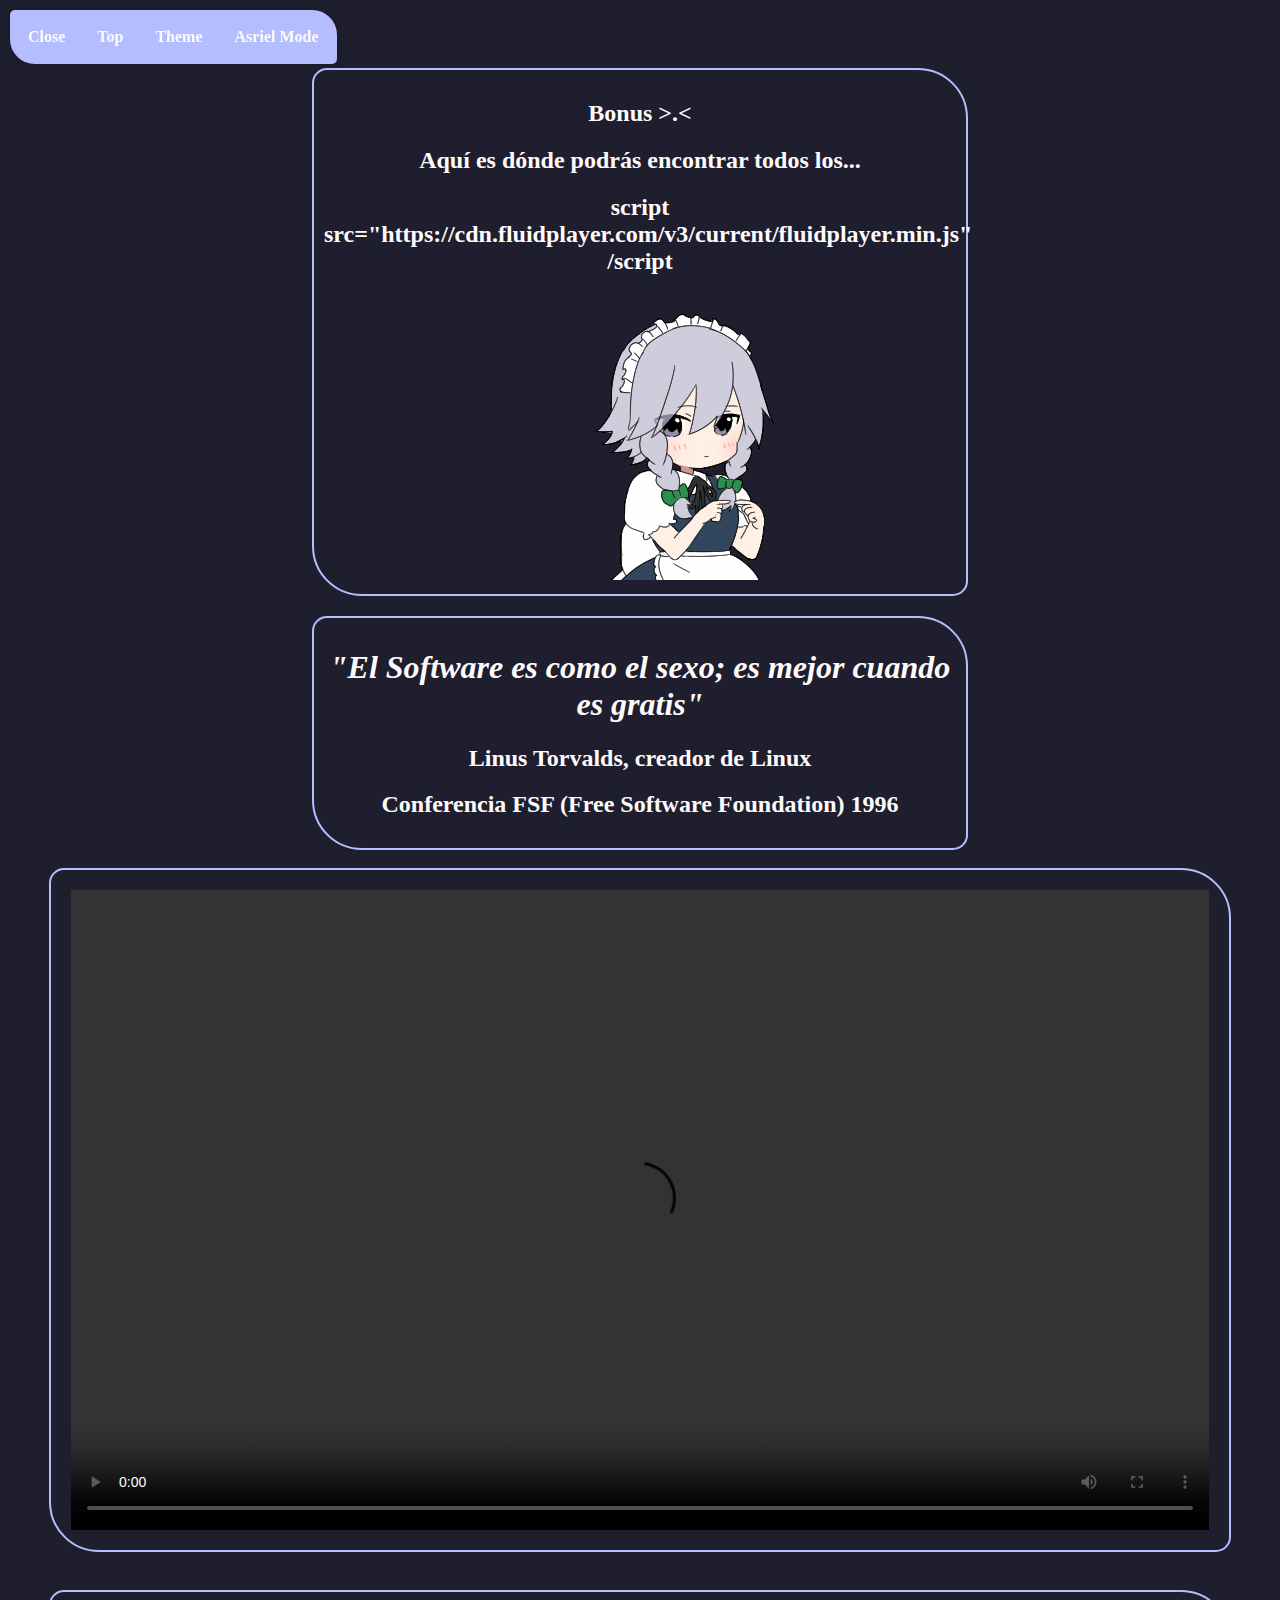
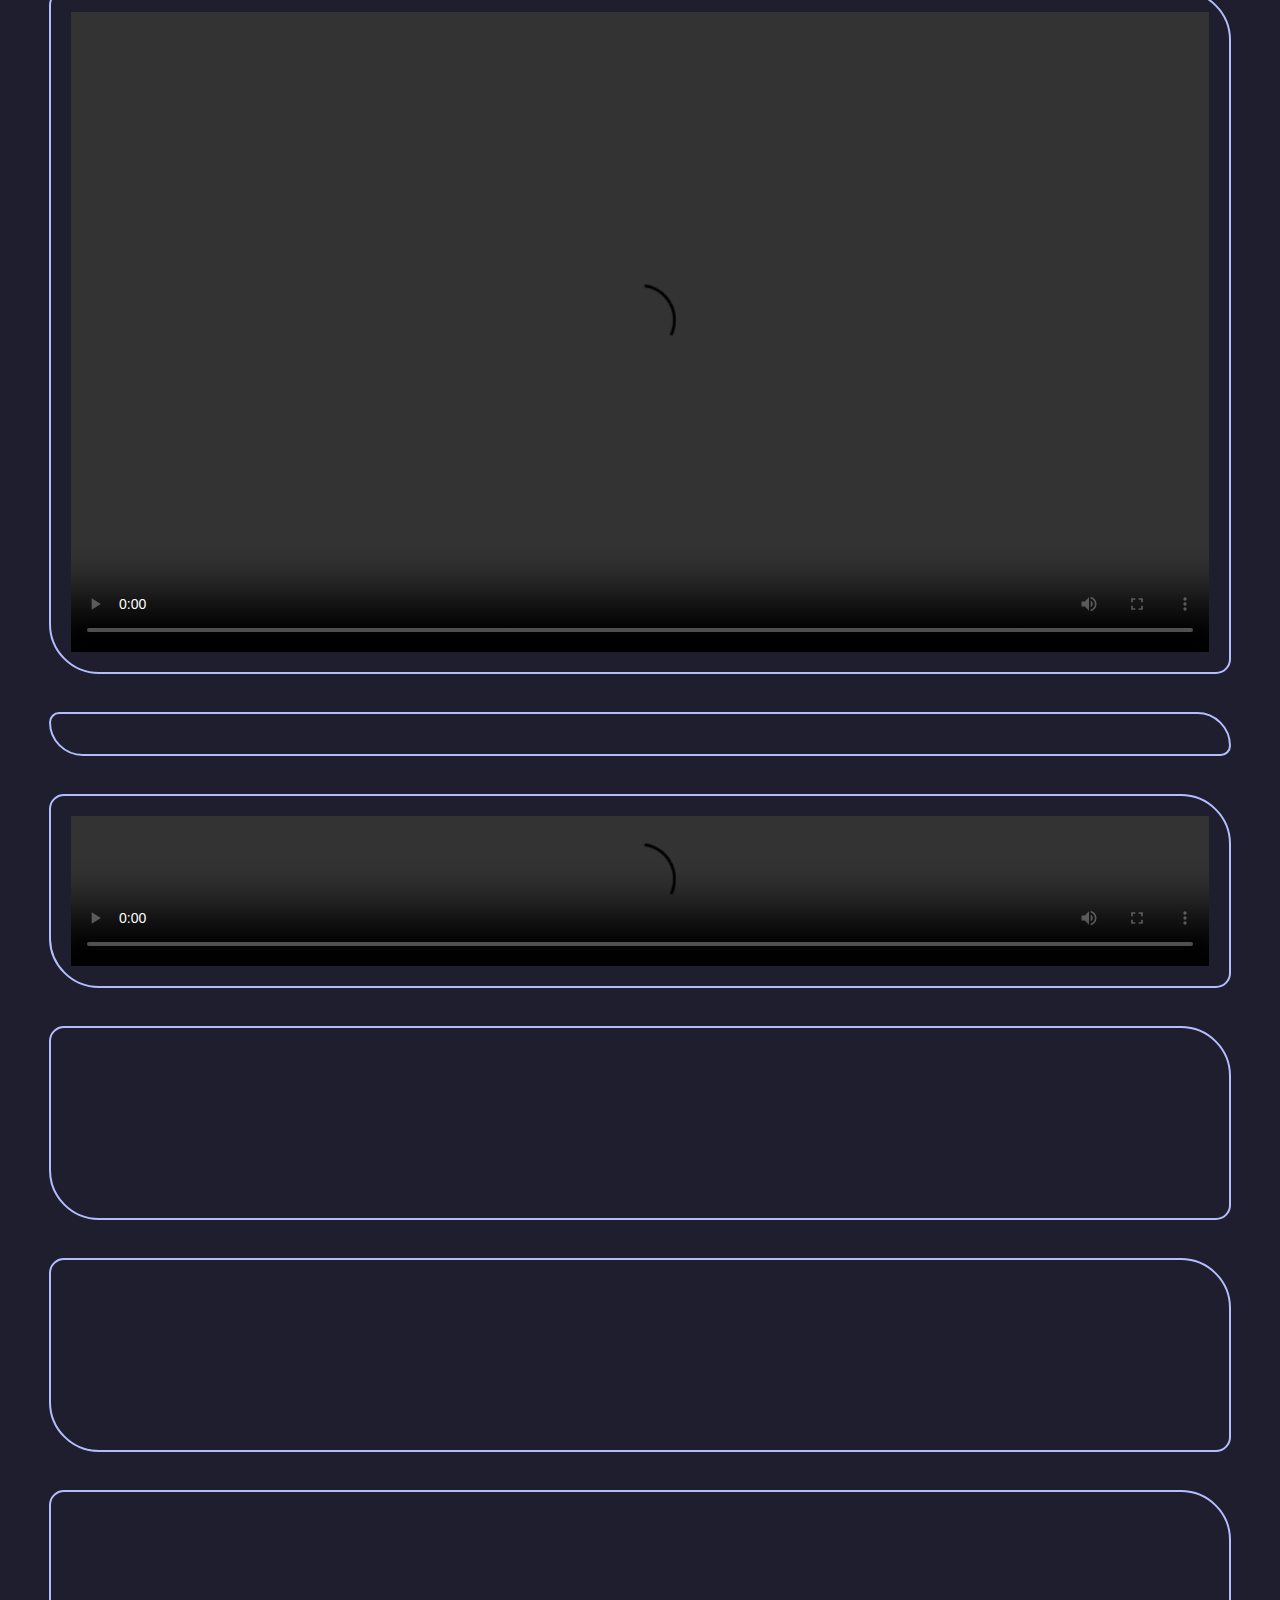
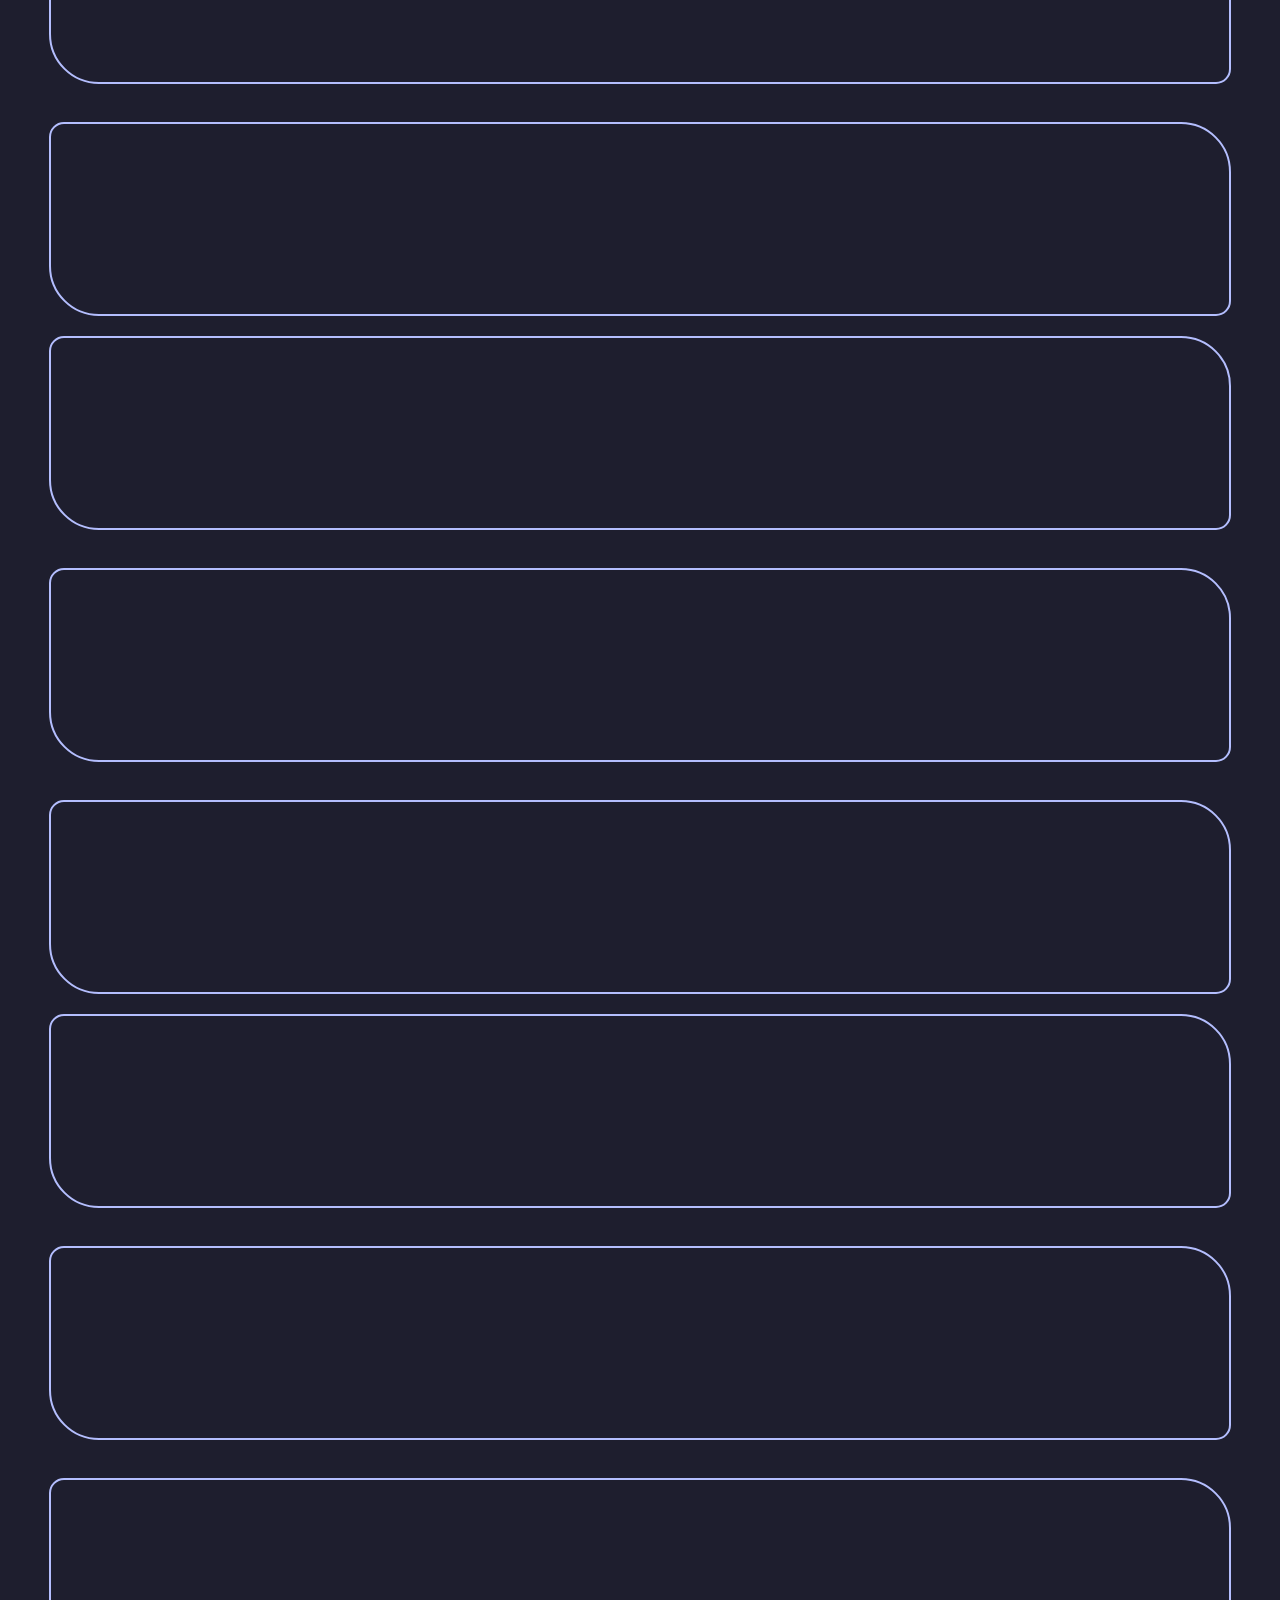
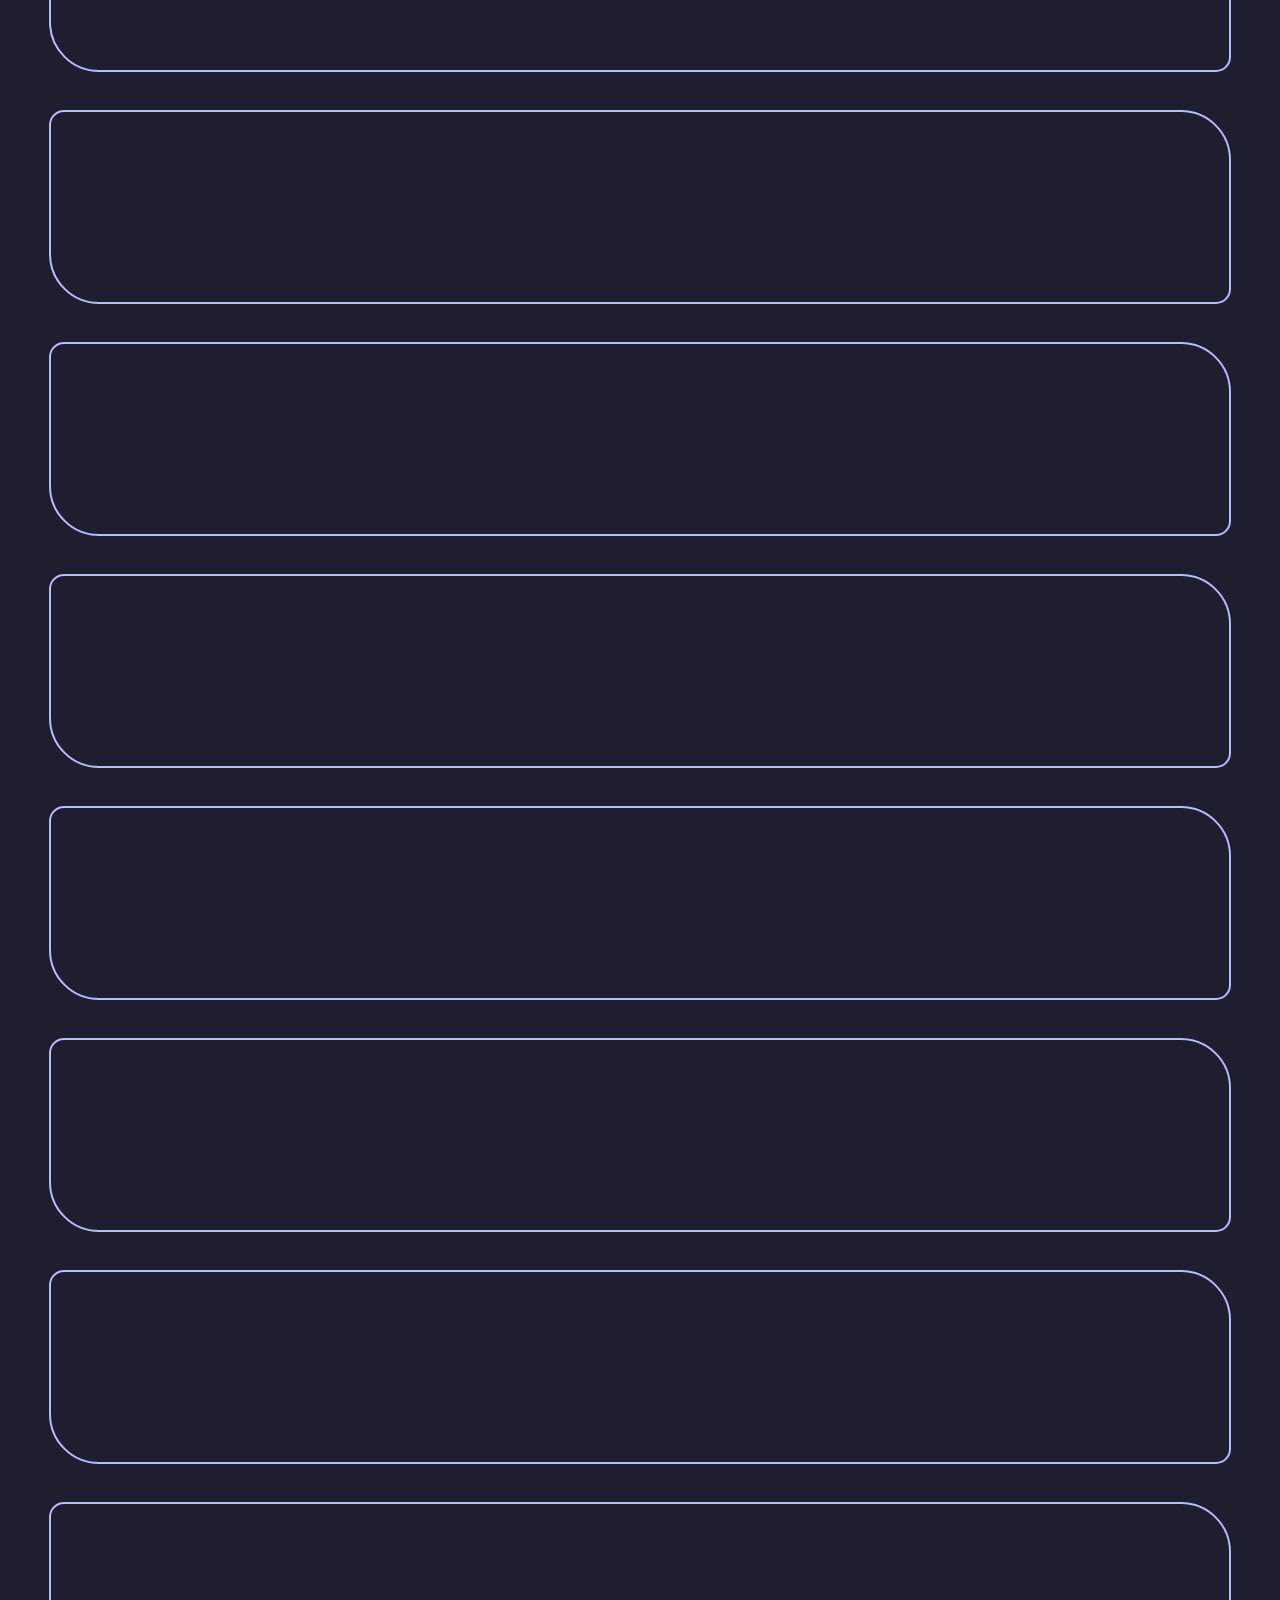
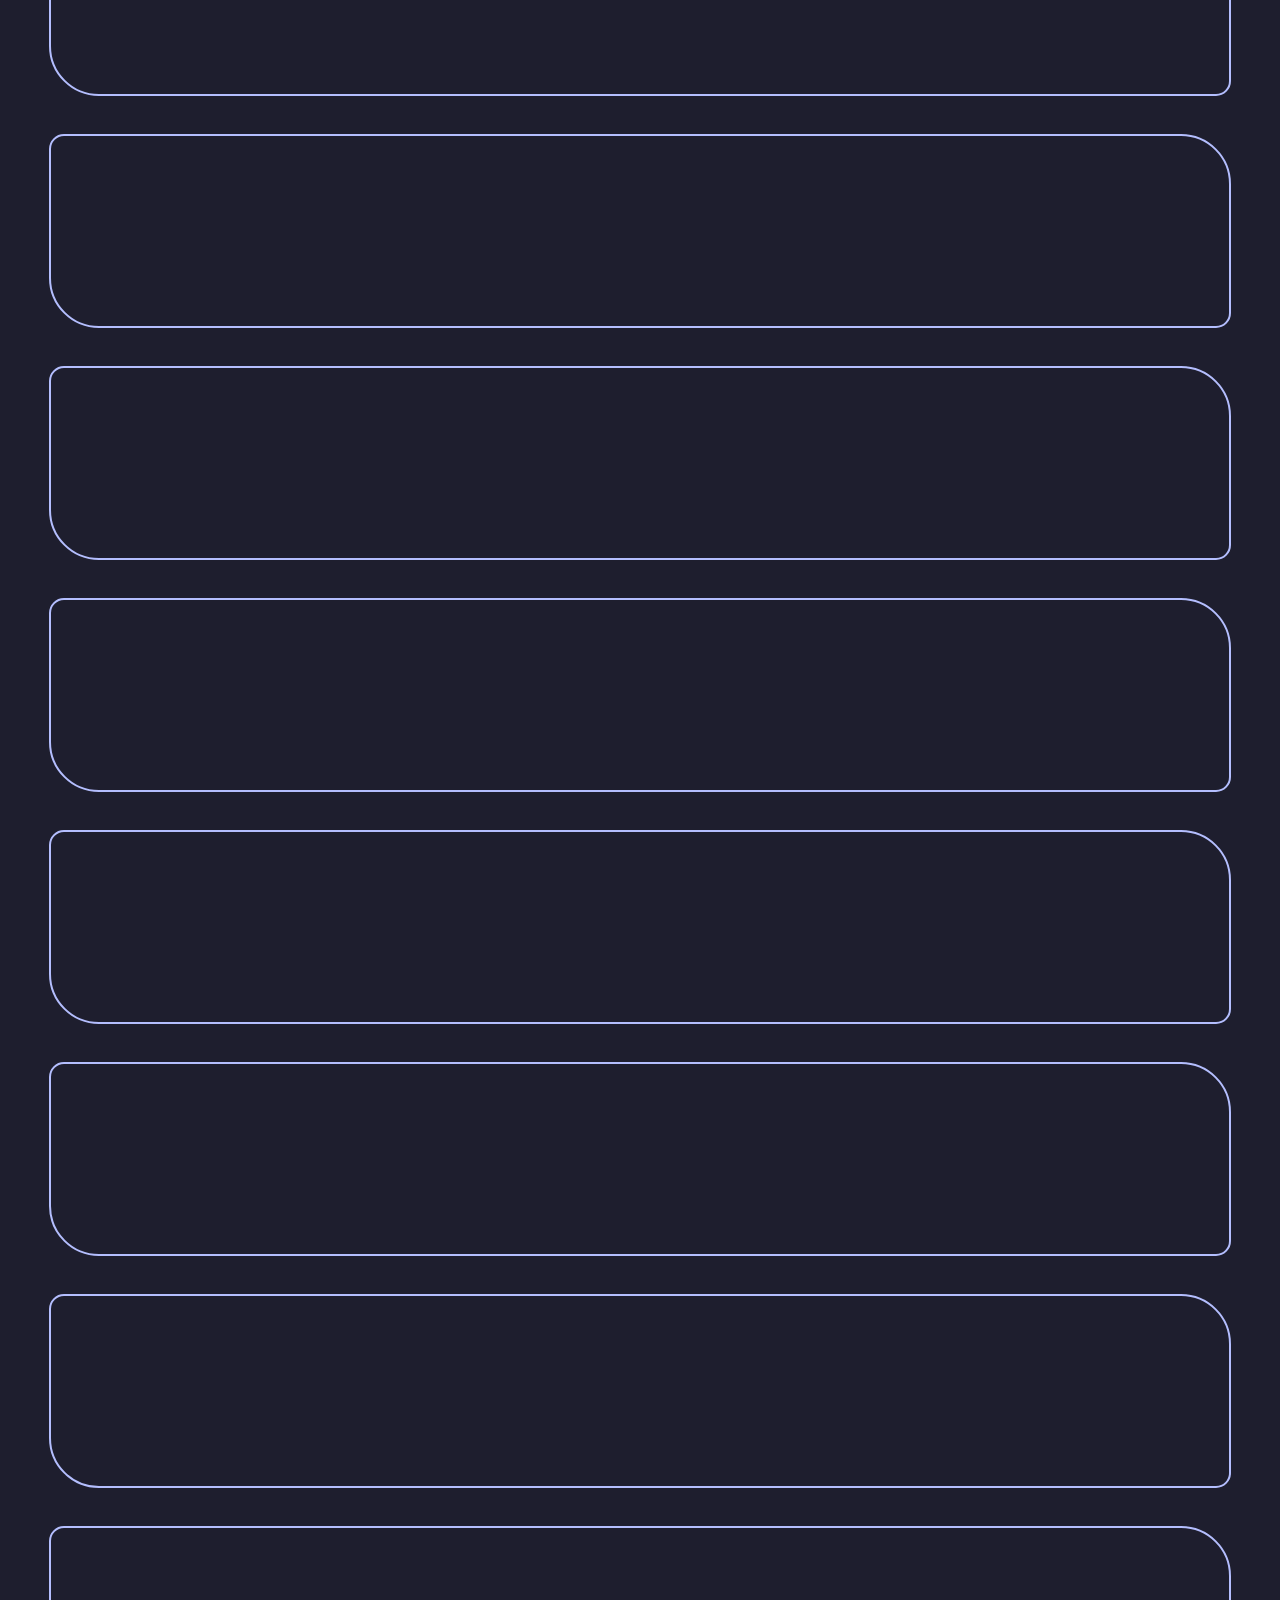
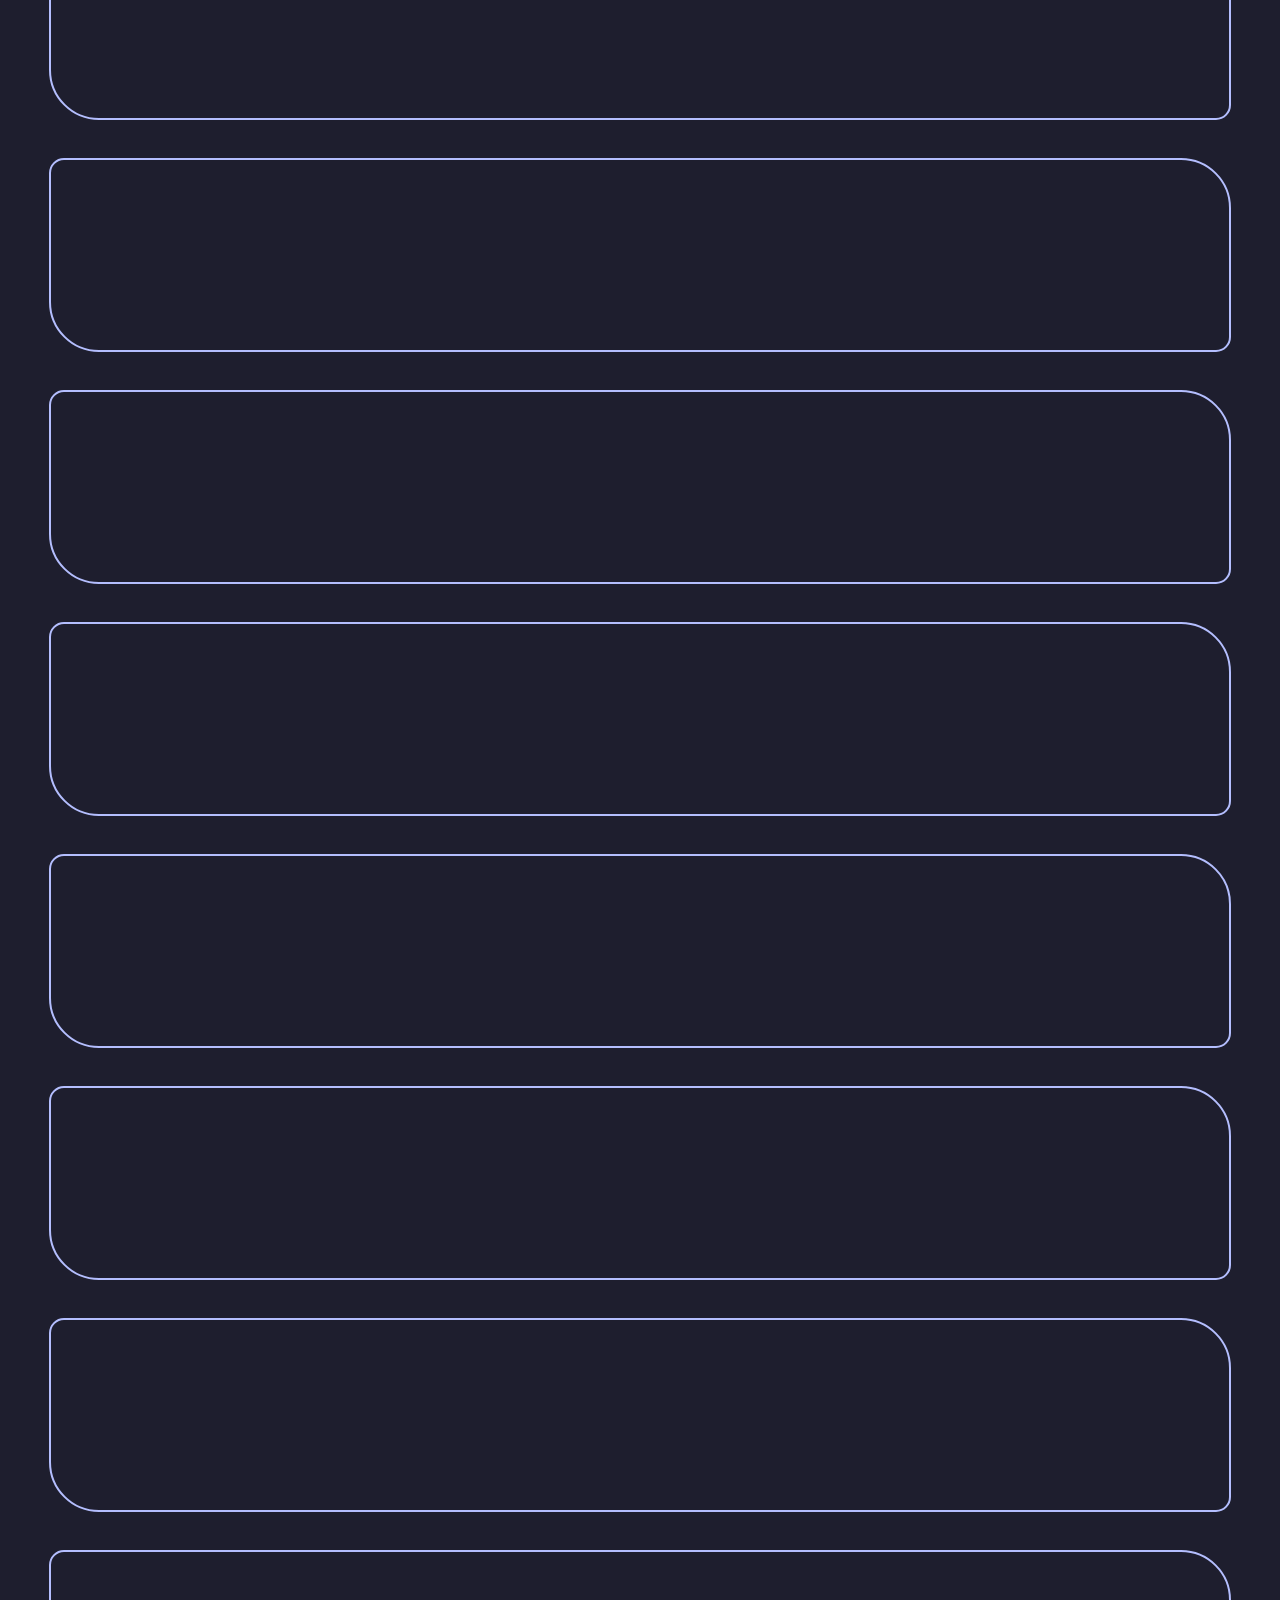
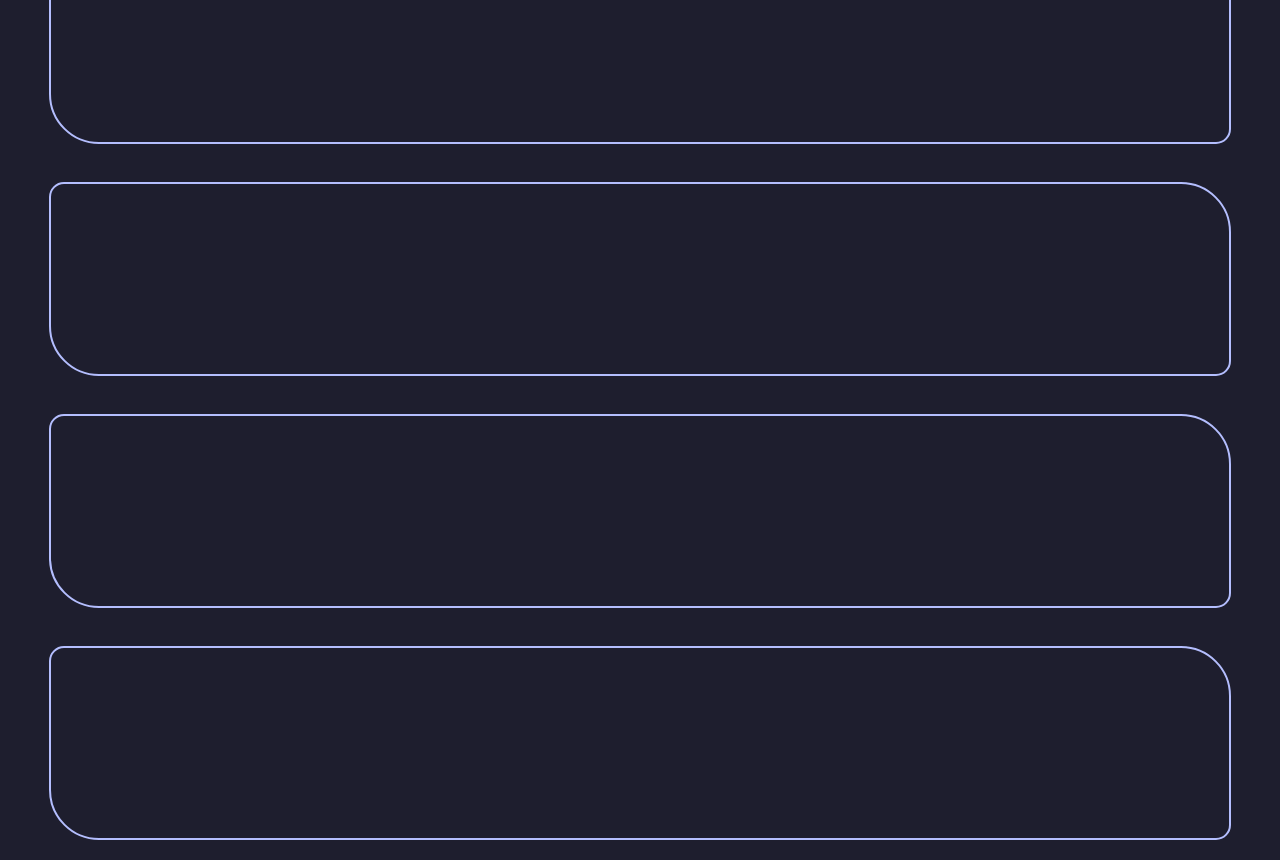
==== video.html @ 6e8ee3c4 "organized some things" ====
<!DOCTYPE html>
<html>
    <head>
        <meta charset="UTF-8">
        <meta name="description" content="Doujinshi collection">
        <meta name="keywords" content="HTML, CSS">
        <meta name="author" content="Shinbisuki (David Schimbischi)">
        <meta name="viewport" content="width=device-width, initial-scale=1.0">

        <base target="_blank" rel="noopener noreferrer">

        <title>Bonus</title>
        <link rel="icon" type="image/x-icon" href="assets/icons/ico_2.png">

        <link href="https://ntk148v.github.io/iosevkawebfont/latest/iosevka.css" rel="stylesheet" />
        <link rel="stylesheet" href="../scripts/style/style.css">
    </head>
    <body>
        <nav class="nav">
            <a href="javascript:void(0);" onclick="javascript:window.close()" class="nav__link" target="_self">Close</a>
            <a href="#top" class="nav__link" target="_self">Top</a>
            <a href="javascript:void(0);" onclick="myFunction()" class="nav__link" target="_self">Theme</a>
            <a href="javascript:void(0);" onclick="asriel()" class="nav__link" target="_self">Asriel Mode</a>
        </nav>

        <script src="scripts/hide_unhide_bar.js"></script>
        <script>
            function myFunction() {
            var element = document.body;
            element.classList.toggle("dark-mode");
            }
        </script>
        <script>
            function asriel() {
            var element = document.body;
            element.classList.toggle("asriel-mode");
            }
        </script>
        <section id="top"></section>
        <div class="my_other_div">
            <h2>Bonus >.<</h2>
            <h2>Aquí es dónde podrás encontrar todos los...</h2>
            <h2>script src="https://cdn.fluidplayer.com/v3/current/fluidplayer.min.js" /script</h2>
            <img src="assets/gifs/yakusa_peropero.gif">
        </div>
        <div class="my_other_div" style="margin-top: 20px;">
            <h1 style="font-style: italic;">"El Software es como el sexo; es mejor cuando es gratis"</h1>
            <h2>Linus Torvalds, creador de Linux</h2>
            <h2>Conferencia FSF (Free Software Foundation) 1996</h2>
        </div>
        <br>
        <div class="my_div">
            <video id="image" class="fit-width" loop="loop" controls="controls" src="https://cdn.donmai.us/original/28/0f/__elysia_and_elysia_honkai_and_1_more_drawn_by_lerico213_shirakamii_and_tomato_manme_voice_actor__280fe2bcf5ad525856b99296afd5edd9.mp4" __idm_id__="2940929" width="1920" height="1080"></video>
        </div>
        <br>
        <div class="my_div">
            <video id="image" class="fit-width" loop="loop" controls="controls" src="https://cdn.donmai.us/original/d2/c3/__aether_and_shenhe_genshin_impact_drawn_by_shirakamii_tomato_manme_voice_actor_and_volkor__d2c3c221ffcb75d77372f3860f01213f.mp4" __idm_id__="2891777" width="1920" height="1080"></video>
        </div>
        <br>
        <div class="my_div">
            
        </div>
        <br>
        <div class="my_div">
            <video loop="loop" controls="controls" src="https://nymp4.rule34.xxx//images/5910/ff2c1da621d6c33e84e89fb8f4a30589.mp4?6715909"></video>
        </div>
        <br>
        <div class="my_div">
            <video id="video-5"><source src="https://nymp4.rule34.xxx//images/6556/316c1372195edde9d45c202aacd1a18c.mp4?7481770" type="video/mp4" />
        </div>
        <br>
        <div class="my_div">
            <video id="video-6"><source src="https://nymp4.rule34.xxx//images/5748/49910acb0cc53d582aa5595c22bc2a5f.mp4?6537539" type="video/mp4" />
        </div>
        <br>
        <div class="my_div">
            <video id="video-7"><source src="https://nymp4.rule34.xxx//images/5801/bc5542ff843984aabcb07b7f454b09d4.mp4?6595112" type="video/mp4" />
        </div>
        <br>
        <div class="my_div">
            <video id="video-8"><source src="https://nymp4.rule34.xxx//images/5469/642317265fbb57473fd3c654faafd3a4.mp4?6227428" type="video/mp4" />
        </div>
        <div class="my_div">
            <video id="video-9"><source src="https://nymp4.rule34.xxx//images/5910/ff2c1da621d6c33e84e89fb8f4a30589.mp4?6715909" type="video/mp4" />
        </div>
        <br>
        <div class="my_div">
            <video id="video-10"><source src="https://ws-cdn-video.rule34.xxx//images/5098/43e2ef480eb3e6bb92064782107426c8.mp4?5811635" type="video/mp4" />
        </div>
        <br>
        <div class="my_div">
            <video id="video-11"><source src="https://nymp4.rule34.xxx//images/5721/9eab1185e993cd6f5bd4913c2b8dda6c.mp4?6503607" type="video/mp4" />
        </div>
        <div class="my_div">
            <video id="video-12"><source src="https://ws-cdn-video.rule34.xxx//images/5232/0a68012be99d0d34a4f819dc60126af1.mp4?5960444" type="video/mp4" />
        </div>
        <br>
        <div class="my_div">
            <video id="video-13"><source src="https://ws-cdn-video.rule34.xxx//images/6219/fa48cc8f84180365515a86c5479a78b9.mp4?7077910" type="video/mp4" />
        </div>
        <br>
        <div class="my_div">
            <video id="video-14"><source src="https://ws-cdn-video.rule34.xxx//images/5807/a6bf01136cf49f34d7915f8704185adb.mp4?6601416" type="video/mp4" />
        </div>
        <br>
        <div class="my_div">
            <video id="video-15"><source src="https://ws-cdn-video.rule34.xxx//images/4557/7687c57b9348754b73e85c70694c6054.mp4?5190287" type="video/mp4" />
        </div>  
        <br>
        <div class="my_div">
            <video id="video-16"><source src="https://ws-cdn-video.rule34.xxx//images/6253/f6b5d26ee2c98a7382beeace38108f87.mp4?7118780" type="video/mp4" />
        </div>
        <br>
        <div class="my_div">
            <video id="video-17"><source src="https://ws-cdn-video.rule34.xxx//images/3255/5a7ef0d115fe16049c8e39bc165be464.mp4?6870046" type="video/mp4" />
        </div>
        <br>
        <div class="my_div">
            <video id="video-18"><source src="https://nymp4.rule34.xxx//images/6552/fed862476e52bc04a6a888c0a351f4fe.mp4?7477387" type="video/mp4" />
        </div>
        <br>
        <div class="my_div">
            <video id="video-19"><source src="https://nymp4.rule34.xxx//images/6125/7cd503f64f131852a0fa650f64ea0350.mp4?6968227" type="video/mp4" />
        </div>
        <br>
        <div class="my_div">
            <video id="video-20"><source src="https://nymp4.rule34.xxx//images/6681/13f6c2407fc9270fff52ccd055d2f0e5.mp4?7625909" type="video/mp4" />
        </div> 
        <br>
        <div class="my_div">
            <video id="video-21"><source src="https://ws-cdn-video.rule34.xxx//images/6263/6250880a1d4a1196b1bfd54449b267c8.mp4?7130638" type="video/mp4" />
        </div>
        <br>
        <div class="my_div">
            <video id="video-22"><source src="https://ws-cdn-video.rule34.xxx//images/6786/41ba57466c10364e0538998ddcac1f9b.mp4?7746998" type="video/mp4" />
        </div>
        <br>
        <div class="my_div">
            <video id="video-23"><source src="https://nymp4.rule34.xxx//images/6650/6772b0fc892f28682dd637c8bee5d13d.mp4?7588942" type="video/mp4" />
        </div>
        <br>
        <div class="my_div">
            <video id="video-24"><source src="https://ws-cdn-video.rule34.xxx//images/6401/72d57876890f1716182b25a5d47d1ba6.mp4?7305550" type="video/mp4" />
        </div>
        <br>
        <div class="my_div">
            <video id="video-25"><source src="https://nymp4.rule34.xxx//images/6794/768cbcfd402da0ab1376d297a9cde426.mp4?7756139" type="video/mp4" />
        </div>
        <br>
        <div class="my_div">
            <video id="video-26"><source src="https://ws-cdn-video.rule34.xxx//images/6396/567c0b166ee96a6f791c15cdc3480882.mp4?7299657" type="video/mp4" />
        </div>
        <br>
        <div class="my_div">
            <video id="video-27"><source src="https://nymp4.rule34.xxx//images/6825/e9bfe7c8218fb5bf1a71369f6f78a53e.mp4?7789742" type="video/mp4" />
        </div>
        <br>
        <div class="my_div">
            <video id="video-28"><source src="https://ws-cdn-video.rule34.xxx//images/5721/5ef5d5ac0a9b35ee92f6b54a514f03da.mp4?6503765" type="video/mp4" />
        </div>
        <br>
        <div class="my_div">
            <video id="video-29"><source src="https://ws-cdn-video.rule34.xxx//images/6054/f76395f0255b357dfbe2cccc5829a82a.mp4?7295029" type="video/mp4" />
        </div>
        <br>
        <div class="my_div">
            <video id="video-30"><source src="https://ws-cdn-video.rule34.xxx//images/4425/69ea23f566ba6666822a5fdc38558f20.mp4?5039314" type="video/mp4" />
        </div>
        <br>
        <div class="my_div">
            <video id="video-31"><source src="https://ws-cdn-video.rule34.xxx//images/4490/2143b6d7bc291324d18c11ea4b7ab31e.mp4?5115622" type="video/mp4" />
        </div>
        <br>
        <div class="my_div">
            <video id="video-32"><source src="https://ws-cdn-video.rule34.xxx//images/4763/f193236d821e871cd8bff45230c2ce09.mp4?5422889" type="video/mp4" />
        </div>
        <br>
        <div class="my_div">
            <video id="video-33"><source src="https://ws-cdn-video.rule34.xxx//images/4763/eeeaa794836184df3ca3833a932c62c9.mp4?5422872" type="video/mp4" />
        </div>
        <br>
        <div class="my_div">
            <video id="video-34"><source src="https://ws-cdn-video.rule34.xxx//images/5477/4e0cde075221bd05858994f407ce923a.mp4?6279777" type="video/mp4" />
        </div>
        <br>
        <div class="my_div">
            <video id="video-35"><source src="https://ws-cdn-video.rule34.xxx//images/4334/0e9c56d337a0d957f49410e18285d0f8.mp4?4935048" type="video/mp4" />
        </div>
        <br>
        <div class="my_div">
            <video id="video-36"><source src="https://ws-cdn-video.rule34.xxx//images/6197/777b47d68a316b5f719a64785fa79361.mp4?7050080" type="video/mp4" />
        </div>
        <br>
        <div class="my_div">
            <video id="video-37"><source src="https://ws-cdn-video.rule34.xxx//images/4308/0b38d73f4b7ea8ac3bbc15355fe223dd.mp4?4902348" type="video/mp4" />
        </div>
        <br>
        <div class="my_div">
            <video id="video-38"><source src="https://nymp4.rule34.xxx//images/6955/cd9a1125250d00705cfc627ab0f84235.mp4?7934285" type="video/mp4" />
        </div>        
    </body>
</html>
---- scripts/style/style.css ----
@import url('https://fonts.googleapis.com/css2?family=Rampart+One&display=swap');

:root {
  --main-color: #1e1e2e;
  --main-text: snow;
}

body {
  background-color: var(--main-color);
  color: var(--main-text);
  font-family: 'Iosevka Web';
  text-align: center;
  --nav-height: 50px;
  padding-top: 60px;
  transition: 1s cubic-bezier(0.39, 0.575, 0.565, 1);
}

img {
  display: -moz-stack;
  margin-left: auto;
  margin-right: auto;
}

.dark-mode {
  background-color: var(--main-text);
  color: var(--main-color);
  transition: 1s cubic-bezier(0.39, 0.575, 0.565, 1);
}

.asriel-mode {
  background: linear-gradient(
    124deg,
    #ff2400,
    #e81d1d,
    #e8b71d,
    #e3e81d,
    #1de840,
    #1ddde8,
    #2b1de8,
    #dd00f3,
    #dd00f3
  );
  background-size: 1800% 1800%;

  -webkit-animation: rainbow 18s ease infinite;
  -z-animation: rainbow 18s ease infinite;
  -o-animation: rainbow 18s ease infinite;
  animation: rainbow 18s ease infinite;
}

@-webkit-keyframes rainbow {
  0% {
    background-position: 0% 82%;
  }
  50% {
    background-position: 100% 19%;
  }
  100% {
    background-position: 0% 82%;
  }
}
@-moz-keyframes rainbow {
  0% {
    background-position: 0% 82%;
  }
  50% {
    background-position: 100% 19%;
  }
  100% {
    background-position: 0% 82%;
  }
}
@-o-keyframes rainbow {
  0% {
    background-position: 0% 82%;
  }
  50% {
    background-position: 100% 19%;
  }
  100% {
    background-position: 0% 82%;
  }
}
@keyframes rainbow {
  0% {
    background-position: 0% 82%;
  }
  50% {
    background-position: 100% 19%;
  }
  100% {
    background-position: 0% 82%;
  }
}

.my_div {
  width: 90%;
  padding: 20px;
  text-align: center;
  align-items: center;
  border-radius: 15px 50px;
  border: 2px solid #b4befe;
  margin: auto;
  margin-bottom: 20px;
}

.my_other_div {
  padding: 10px;
  width: 50%;
  margin: auto;
  text-align: center;
  align-items: center;
  border-radius: 15px 50px;
  border: 2px solid #b4befe;
}

img {
  display: -moz-stack;
  margin-left: auto;
  margin-right: auto;
}

.nav {
  width: 1 0em;
  margin-top: 20px;
  background-color: #b4befe;
  border-radius: 5px 25px;
  border: 2px solid #b4befe;
  height: var(--nav-height);
  position: fixed;
  top: 0;
  left: 0;
  margin-top: 10px;
  margin-left: 10px;
  display: flex;
  align-items: center;
  box-shadow: 0 0 10px rgba(0, 0, 0, 0.2);
  transition: transform 0.2s;
  z-index: 9999;
}

.nav--hidden {
  transform: translateY(calc(-2 * var(--nav-height)));
  box-shadow: none;
}

.nav__link {
  color: var(--main-text);
  text-decoration: none;
  margin: 0 1em;
  font-weight: bold;
}

video {
  width: 100%;
  height: 100%;
  object-fit: cover;
  display: inline-block;
  vertical-align: middle;
}

iframe {
  display:block;
  width:100%;
}
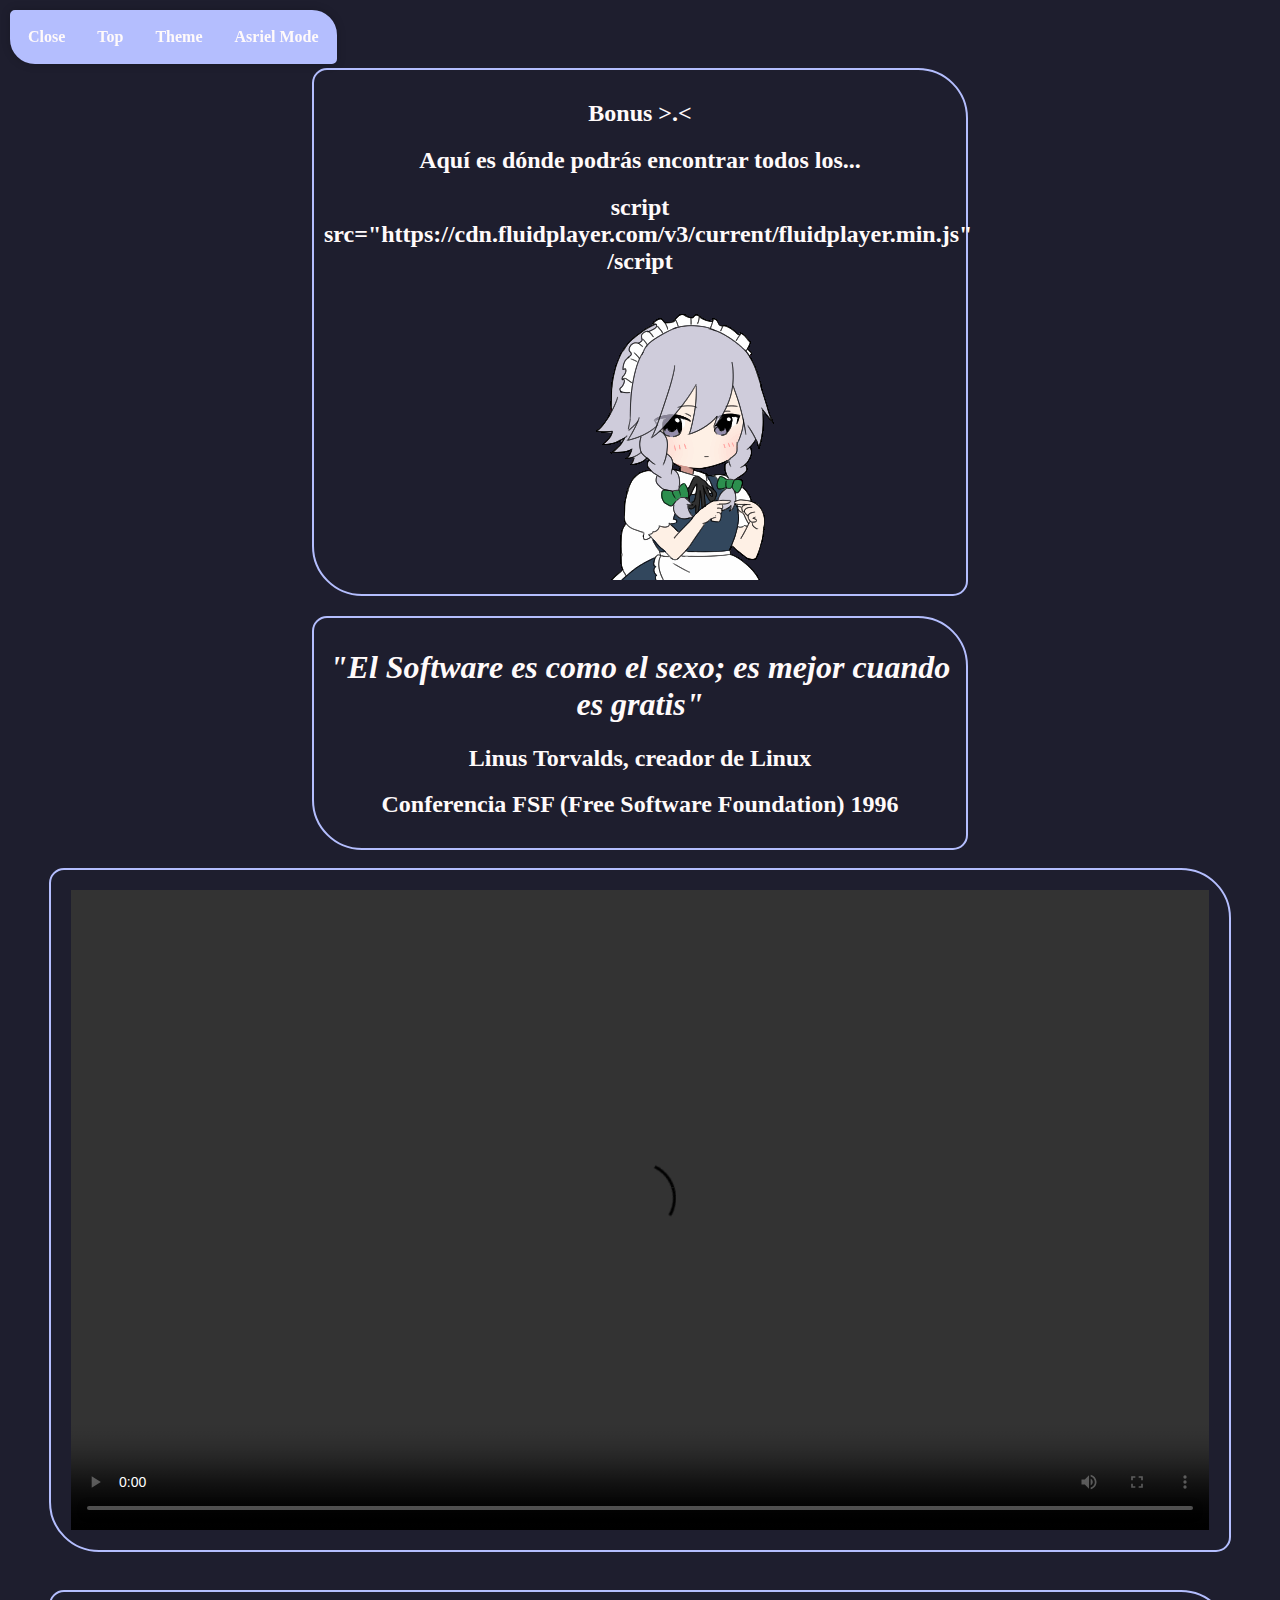
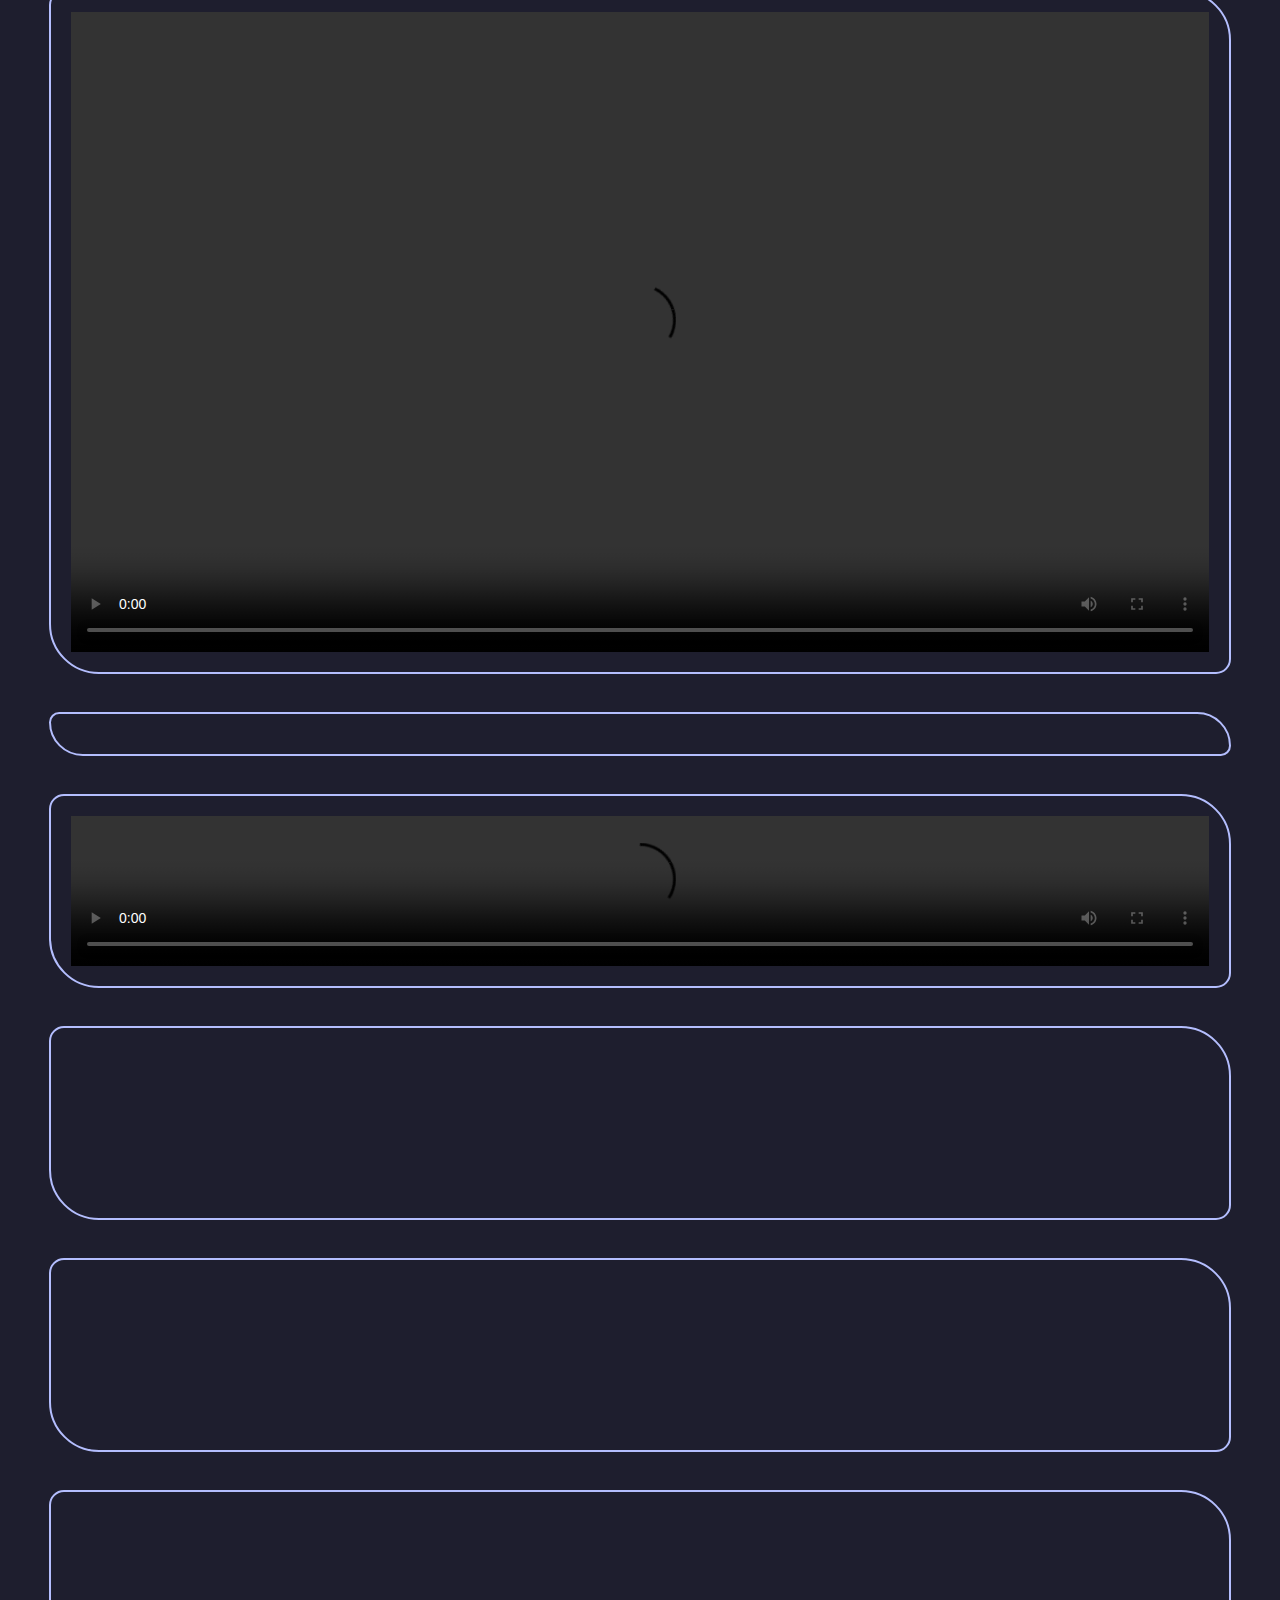
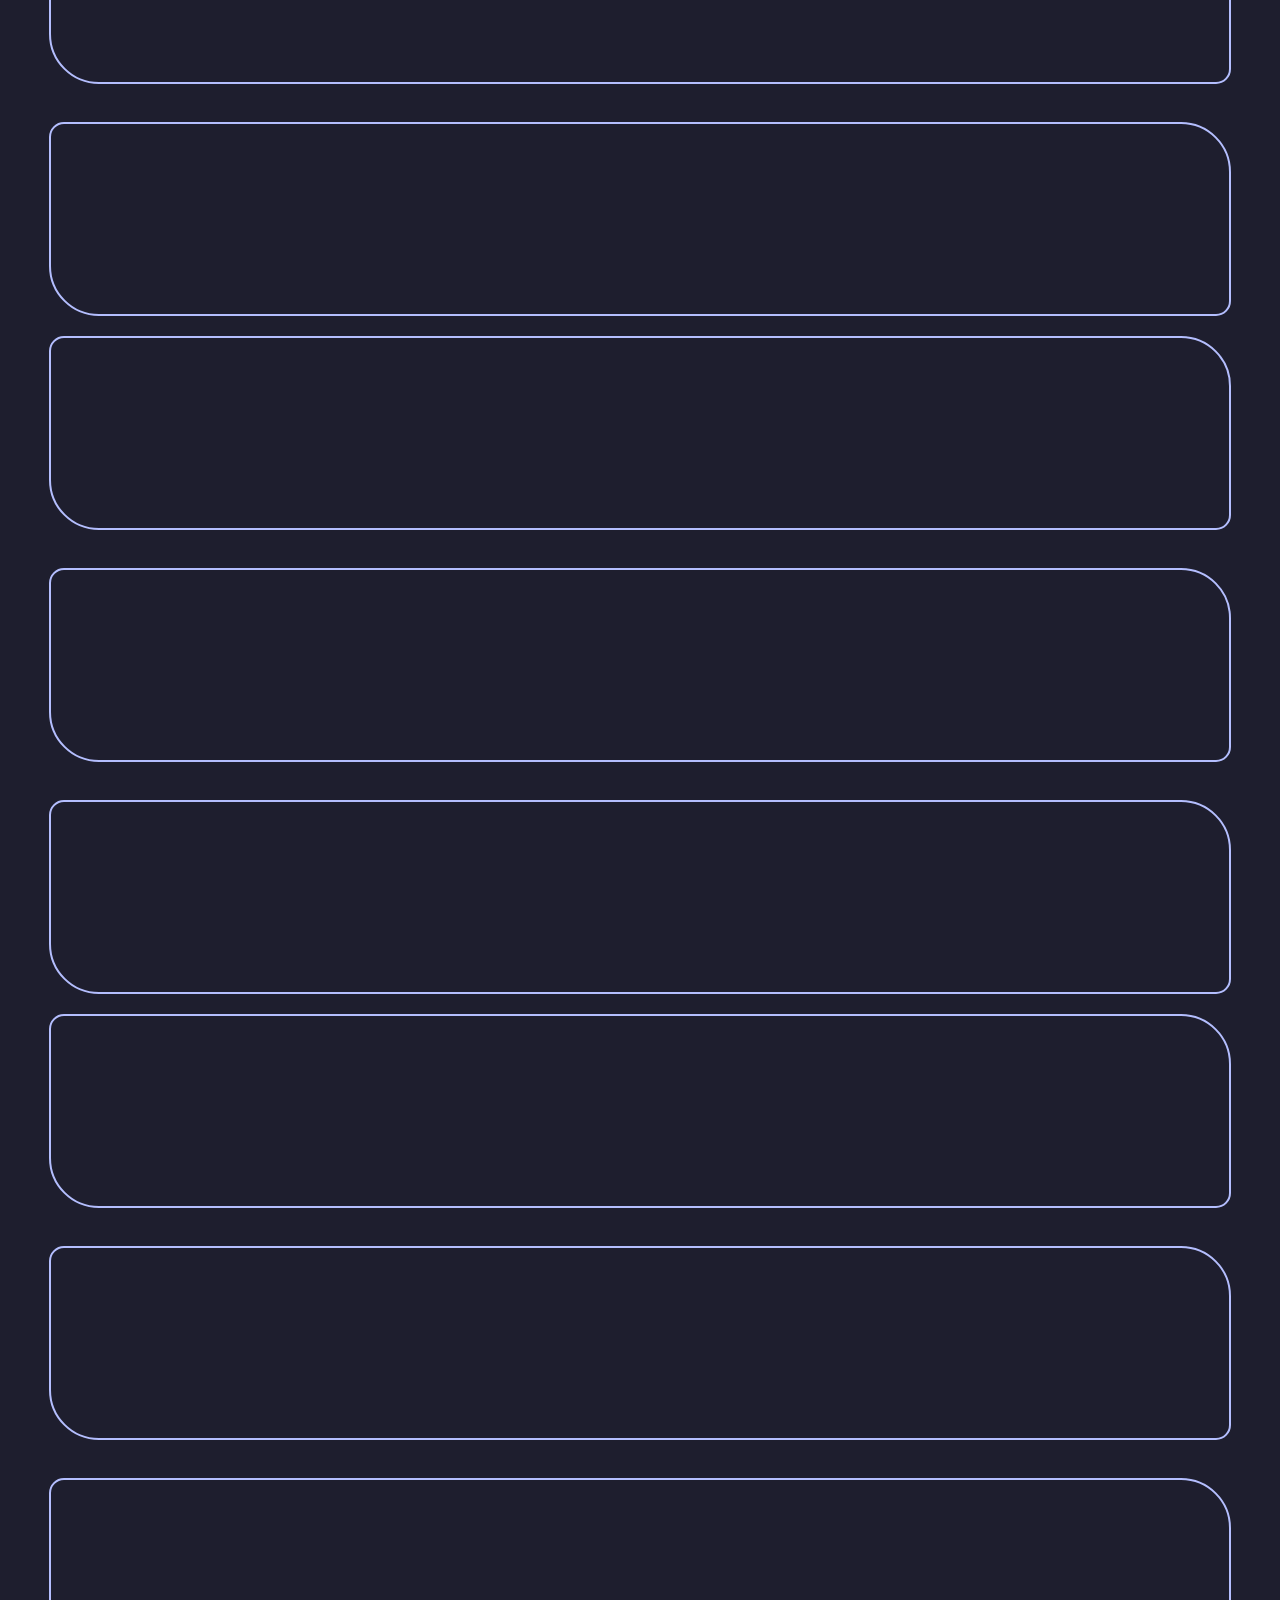
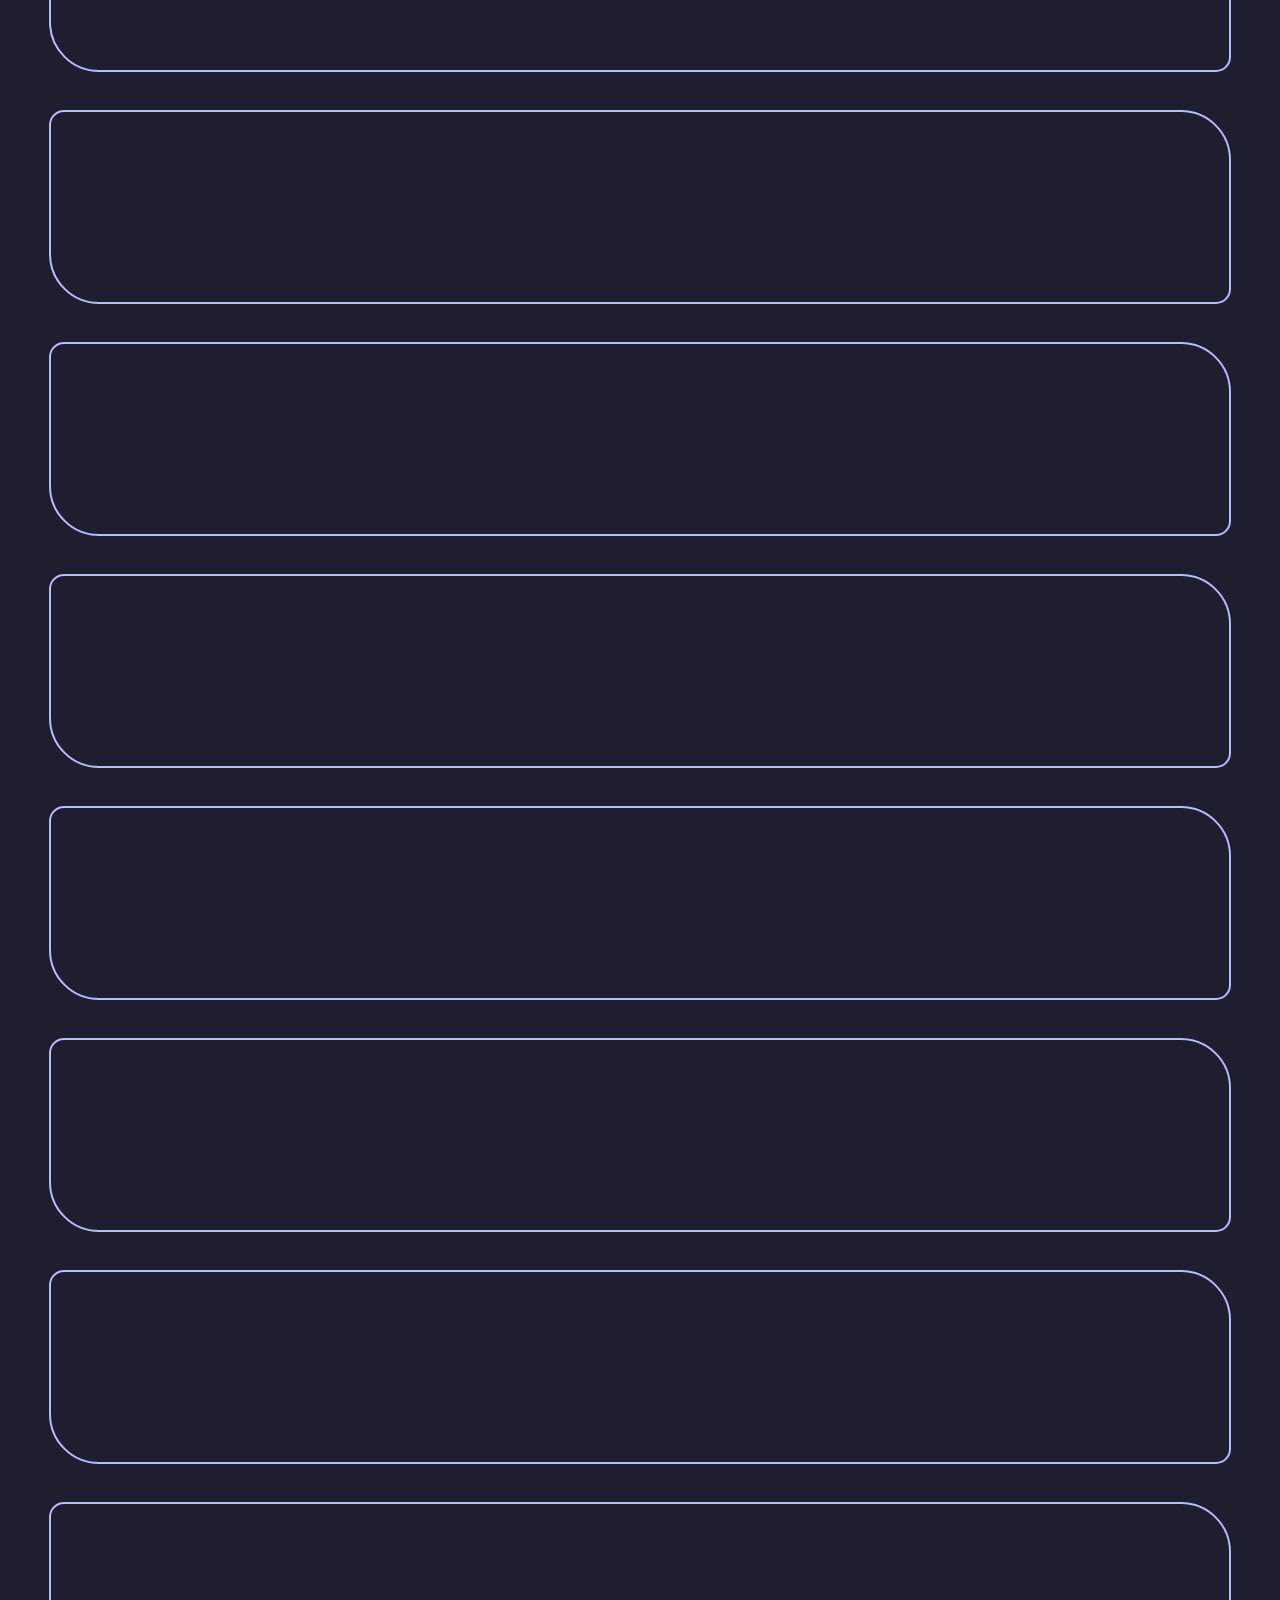
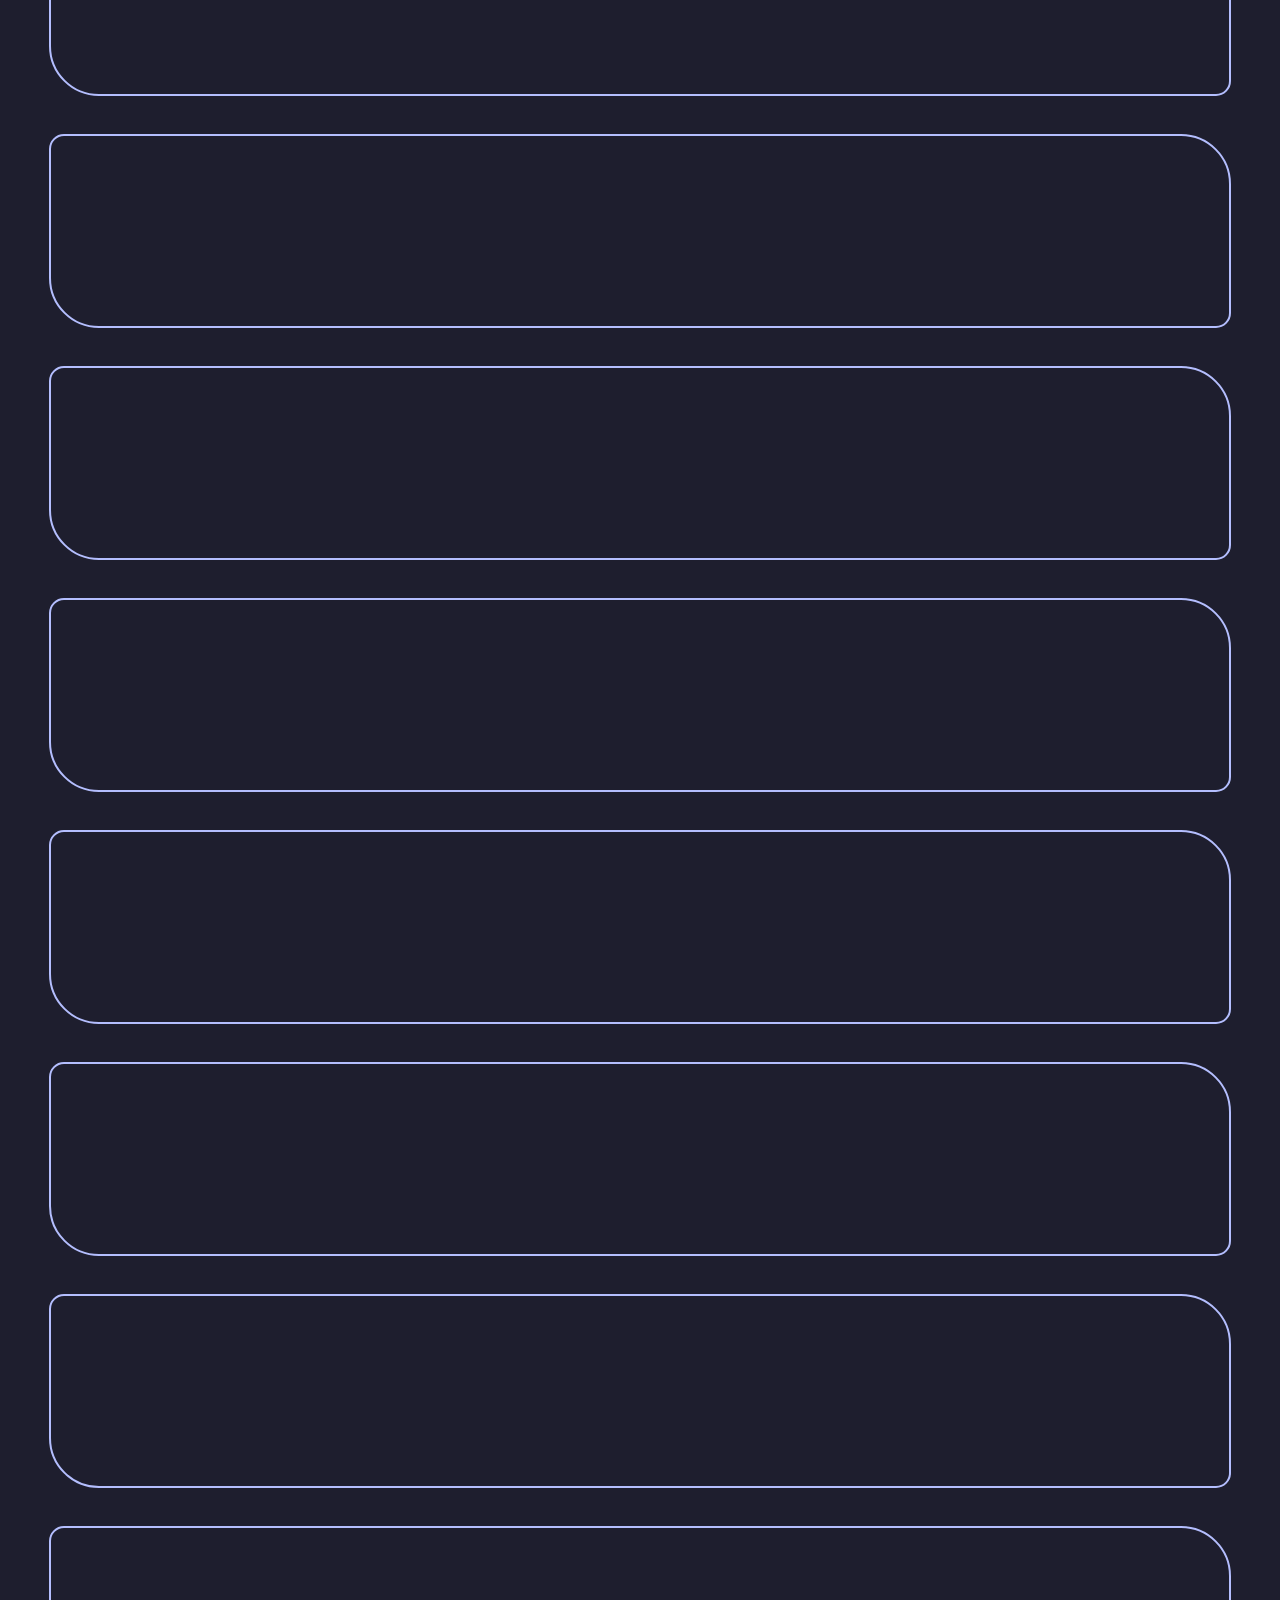
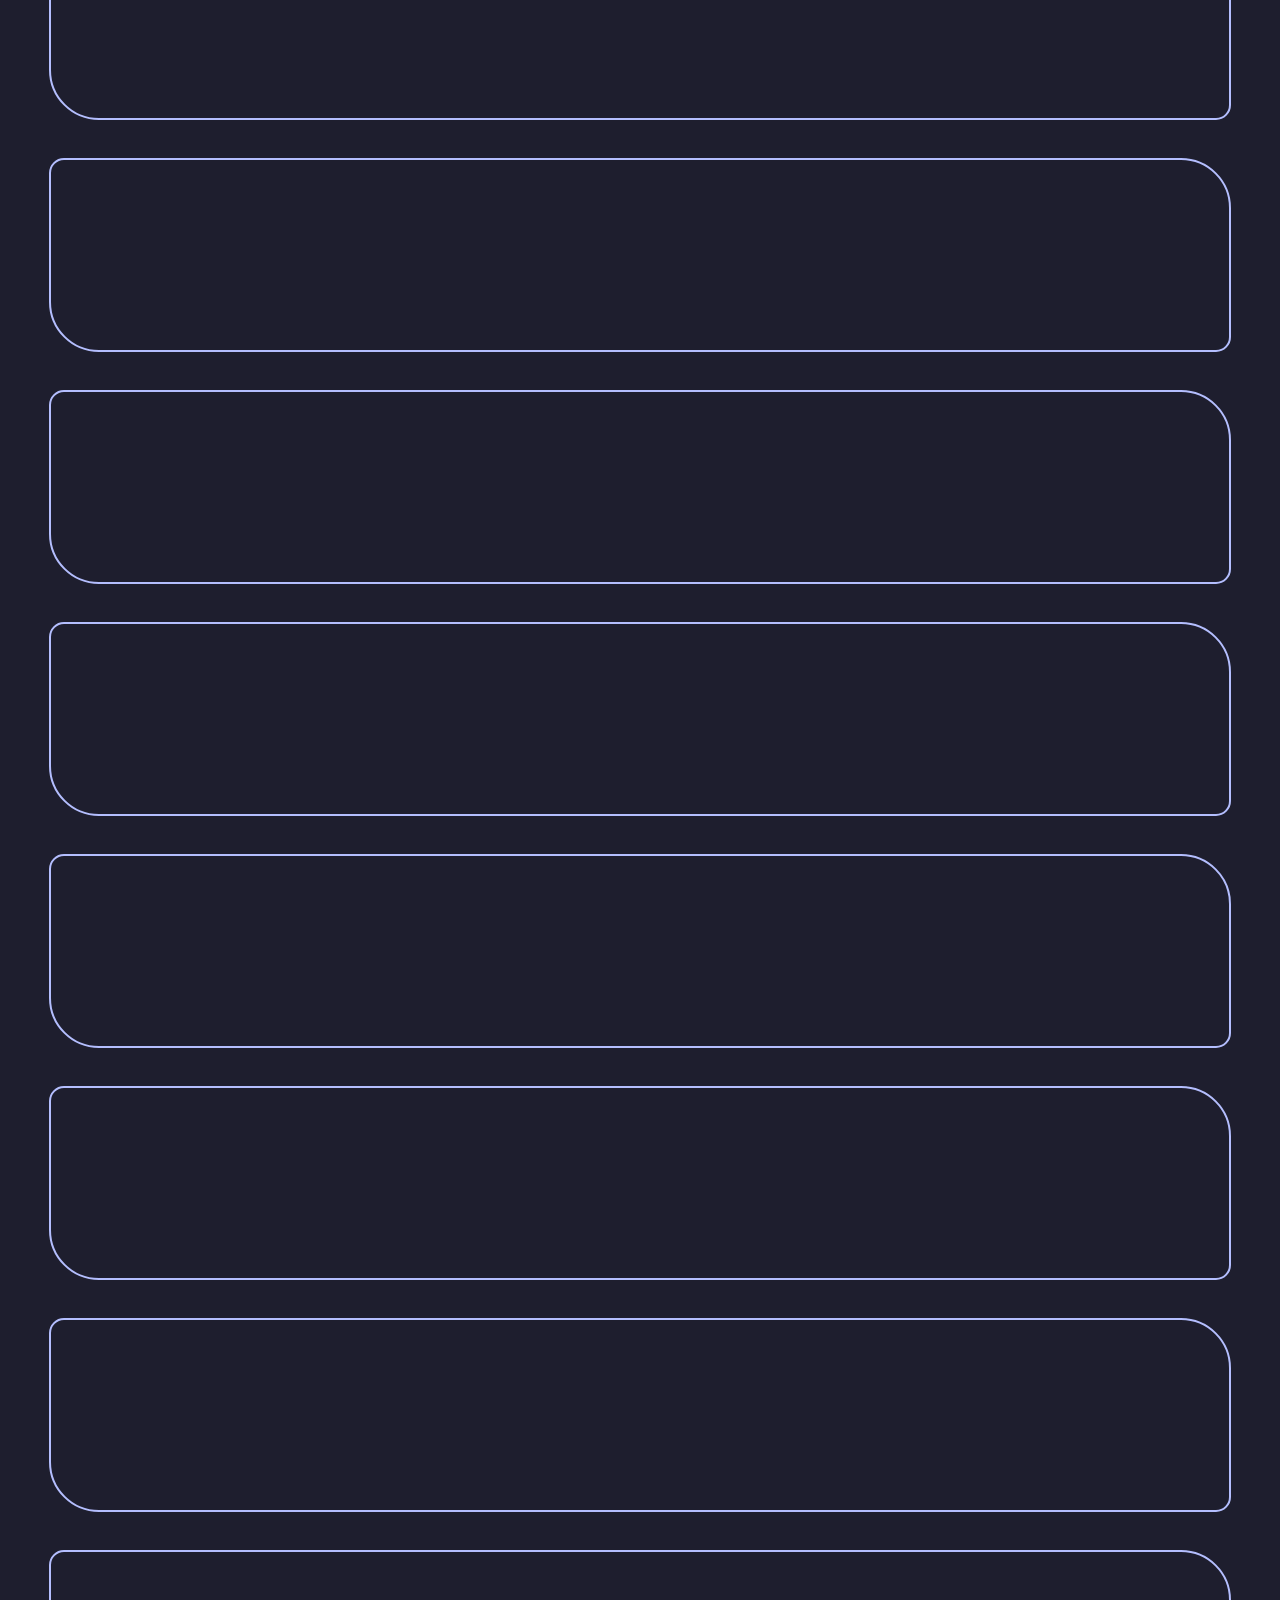
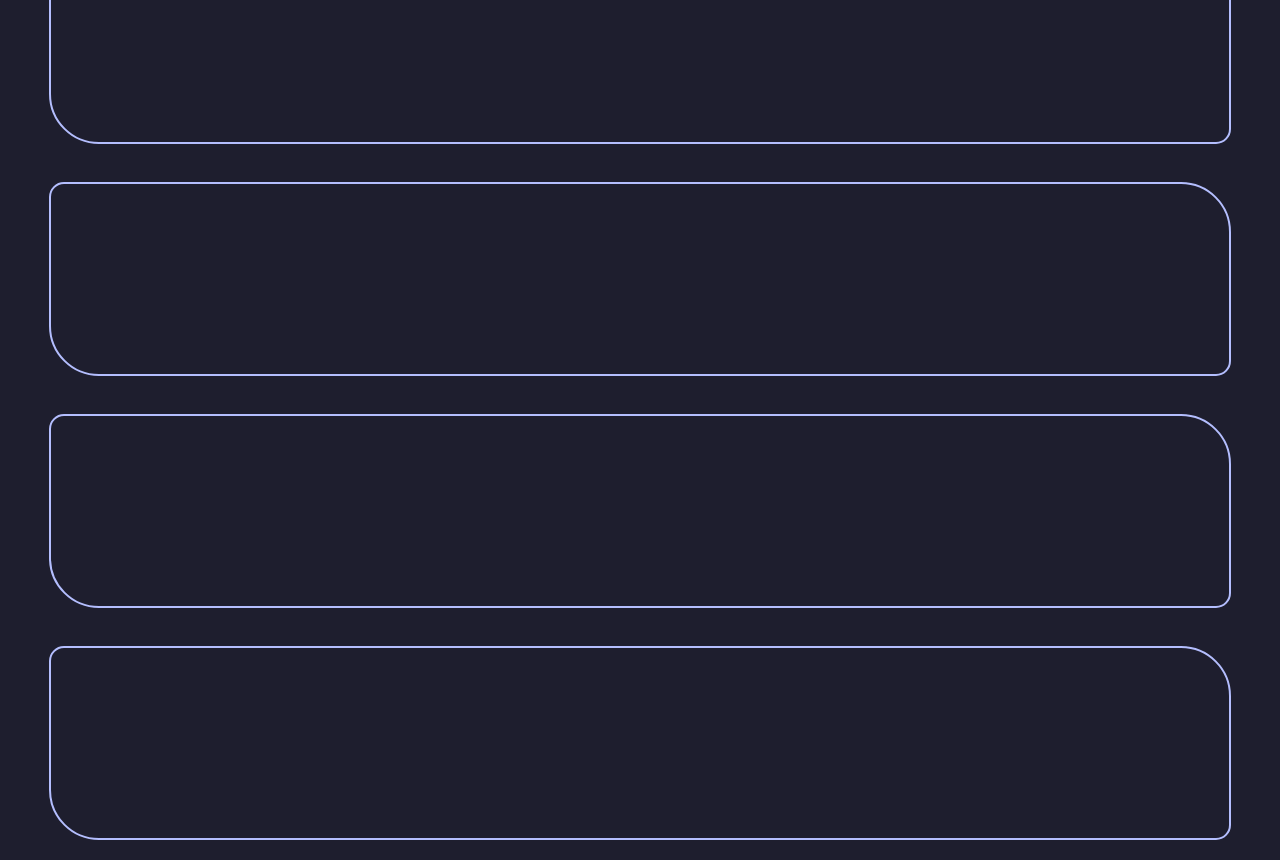
==== commit 404cb0c1: "moved location of video.html" ====
--- a/video.html
+++ b/video.html
@@ -13,7 +13,7 @@
         <link rel="icon" type="image/x-icon" href="assets/icons/ico_2.png">
 
         <link href="https://ntk148v.github.io/iosevkawebfont/latest/iosevka.css" rel="stylesheet" />
-        <link rel="stylesheet" href="../scripts/style/style.css">
+        <link rel="stylesheet" href="scripts/style/style.css">
     </head>
     <body>
         <nav class="nav">
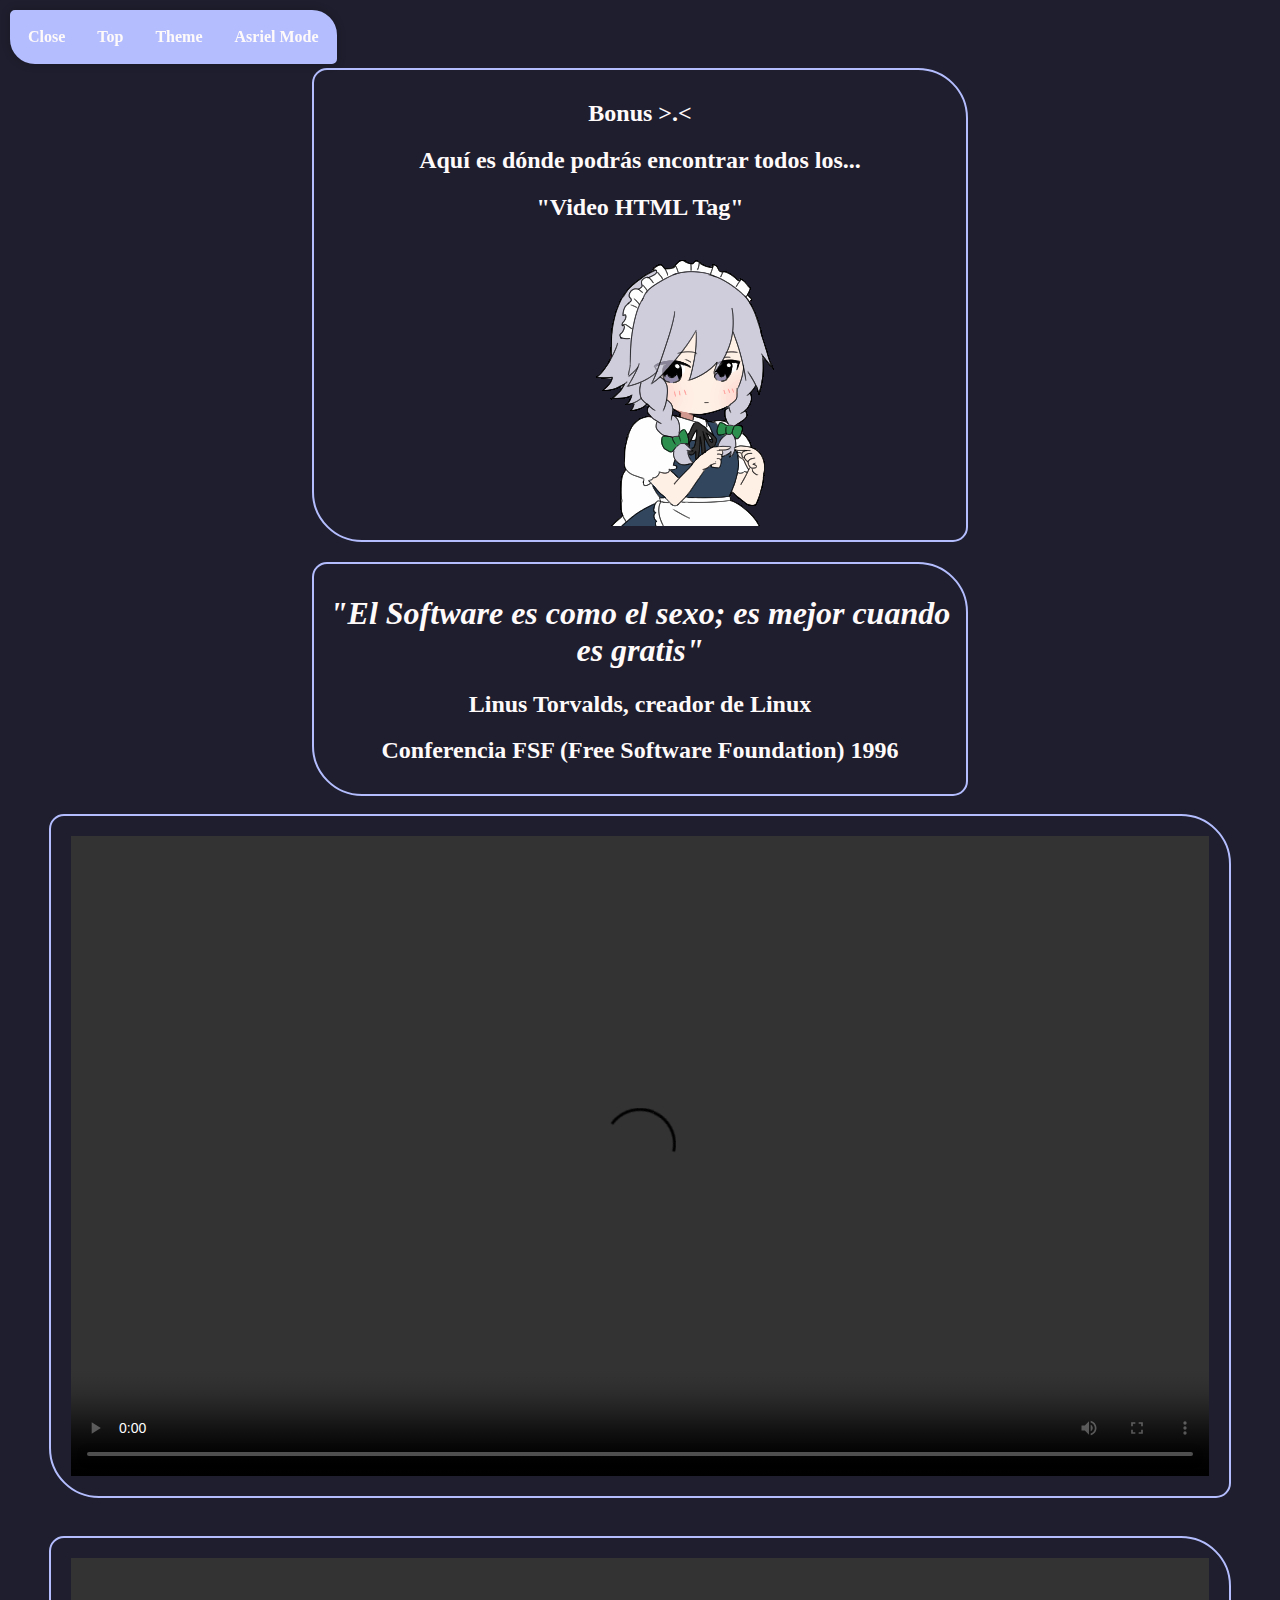
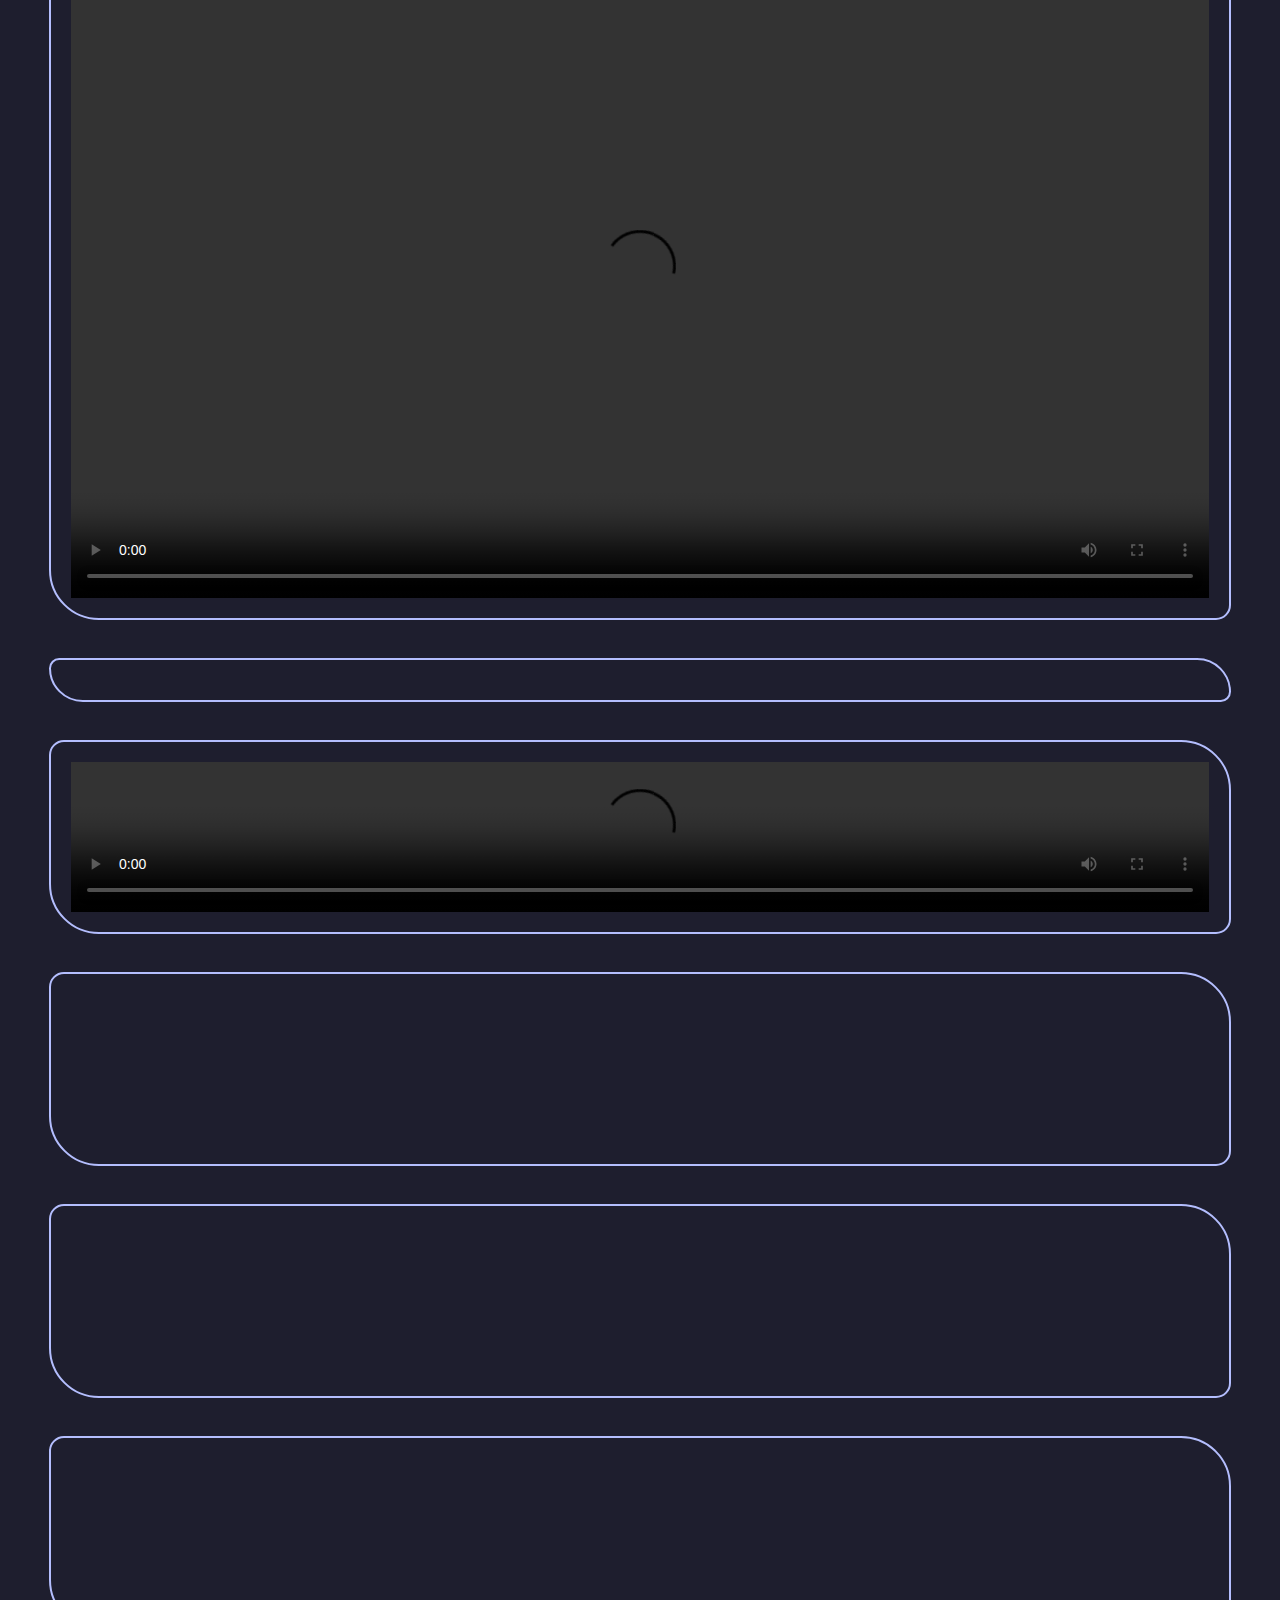
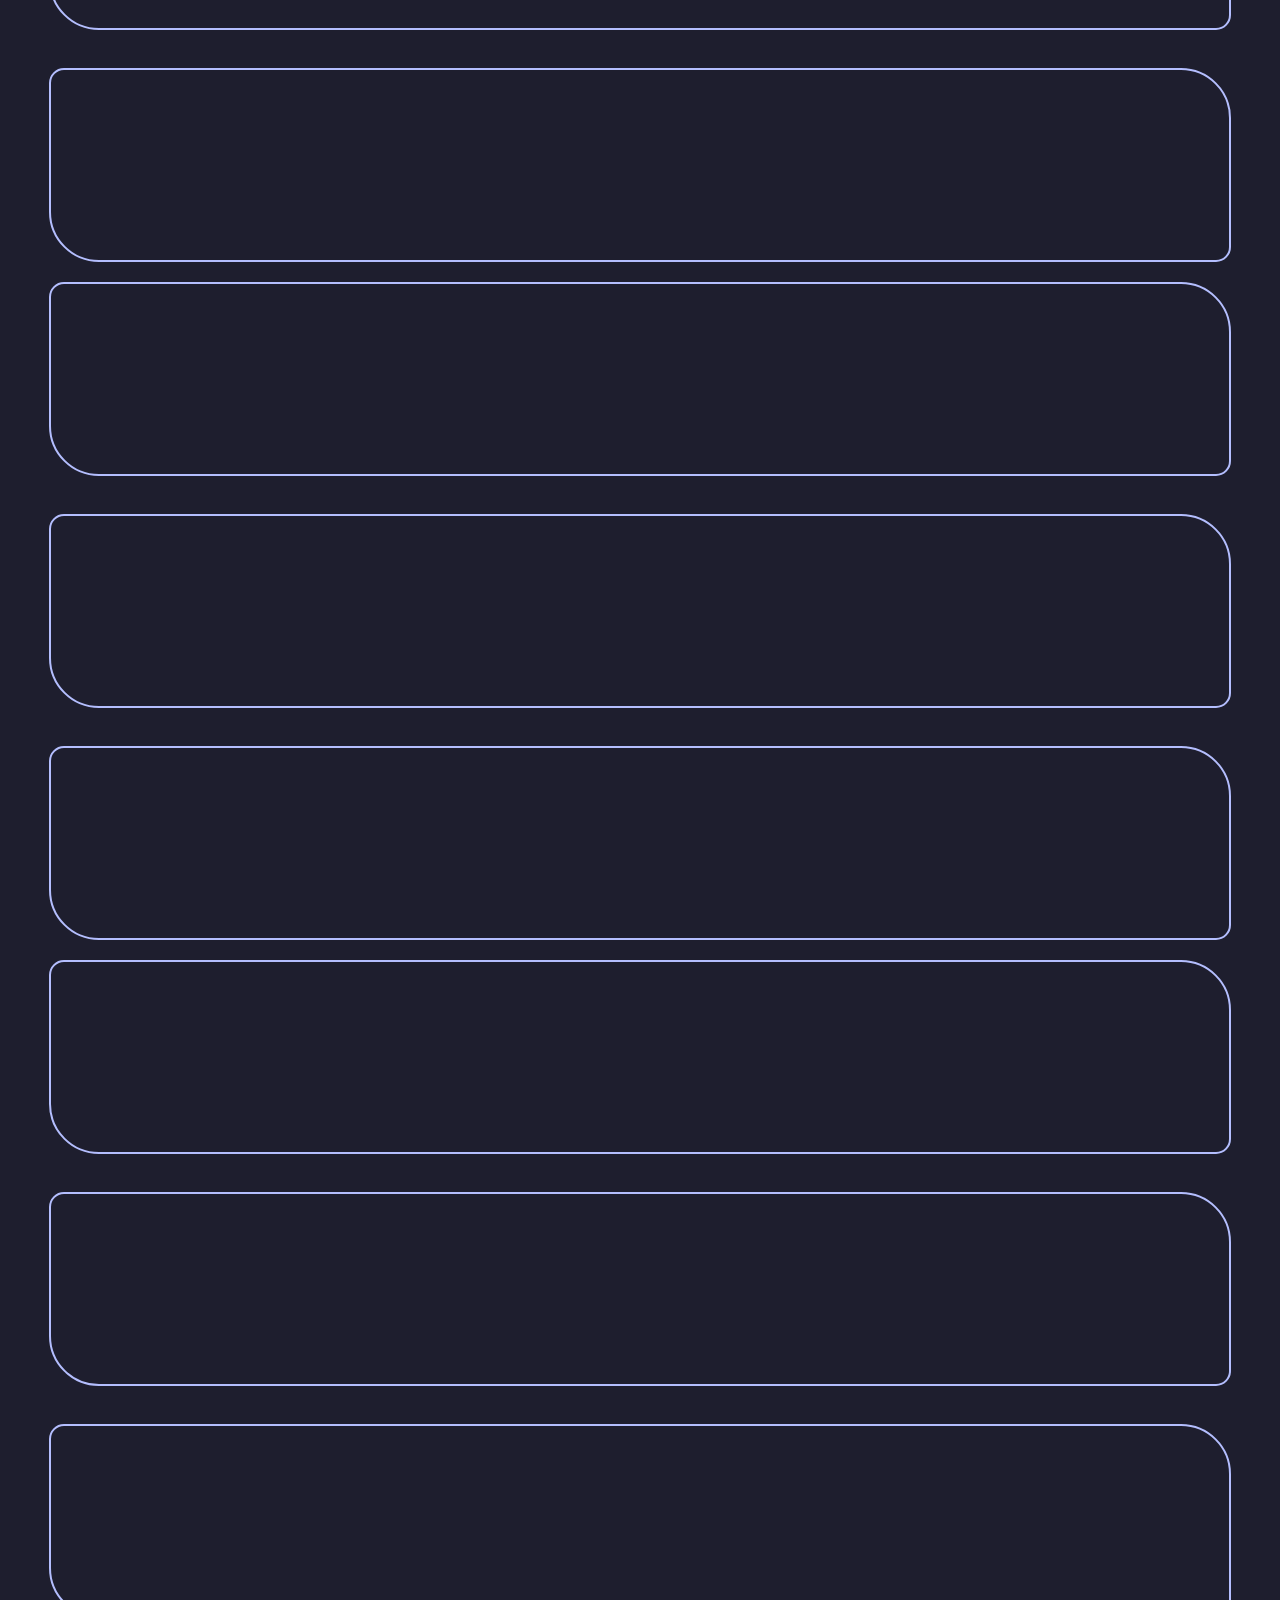
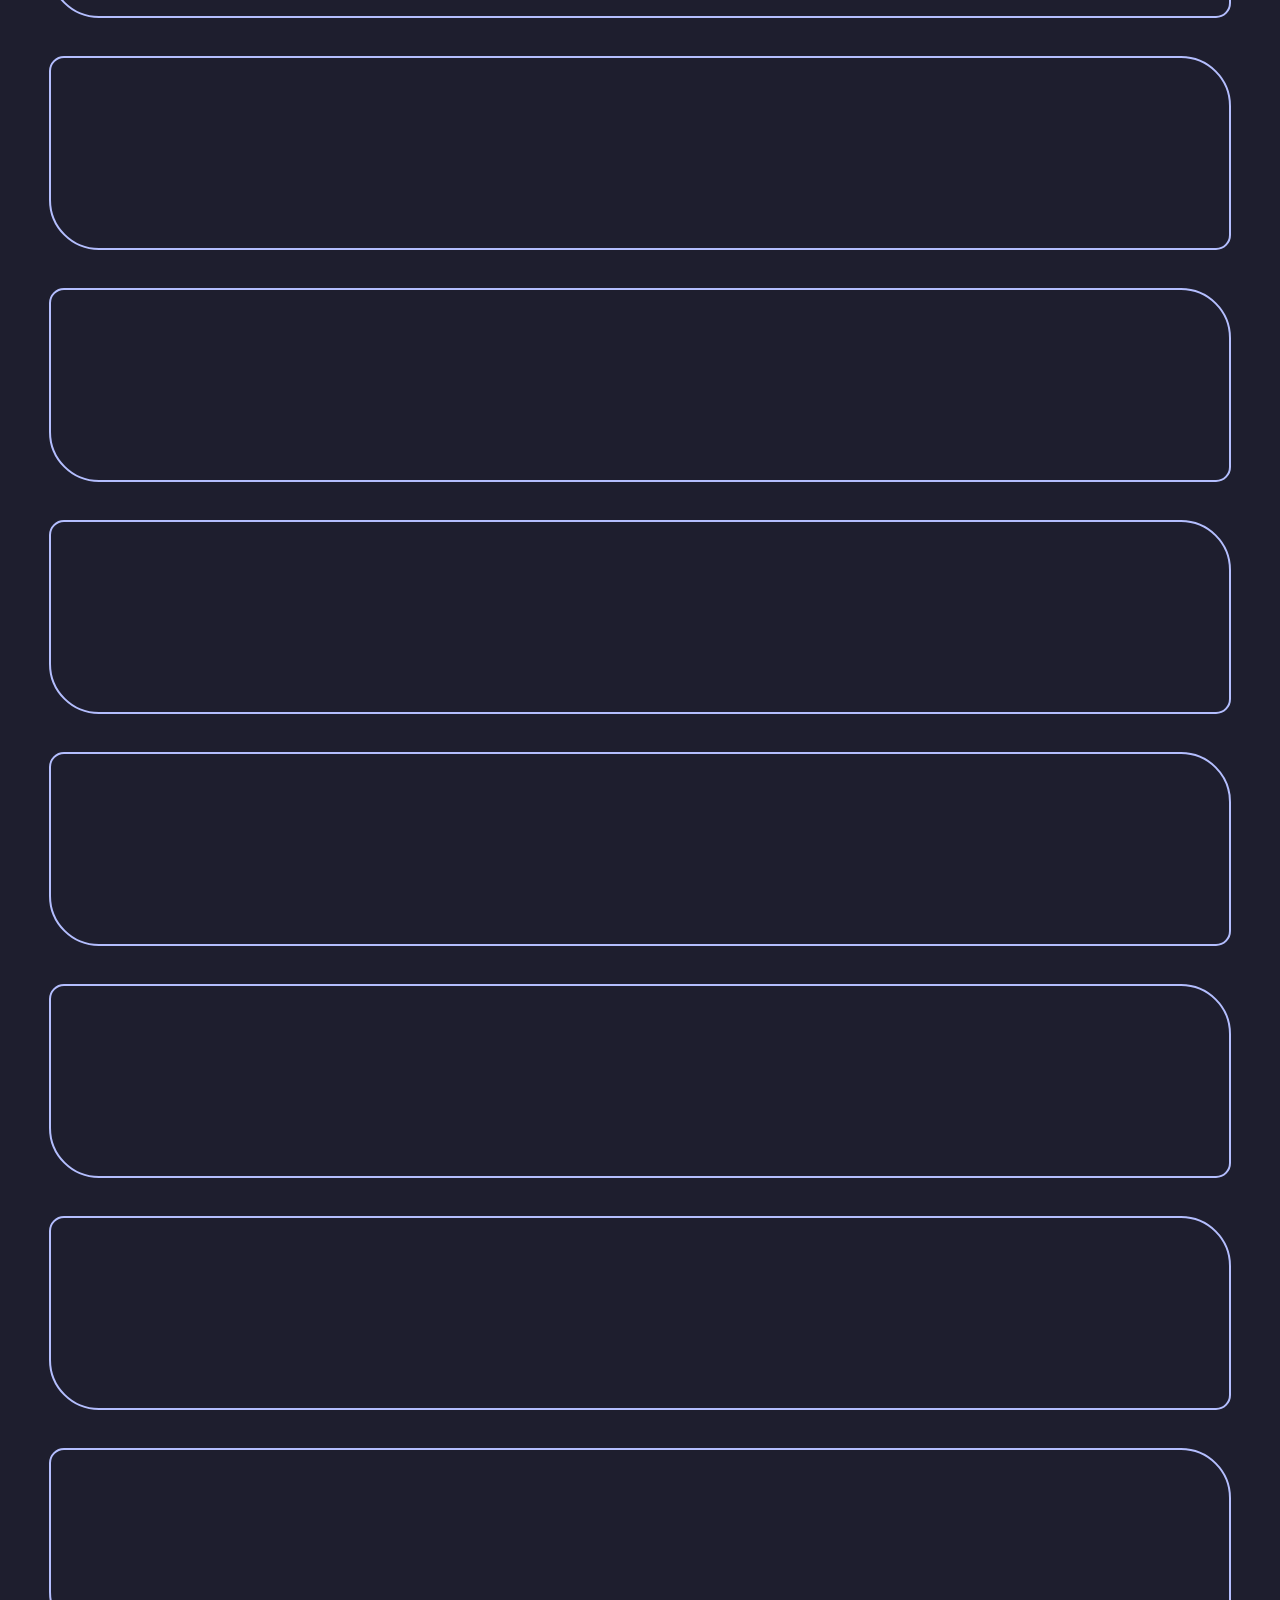
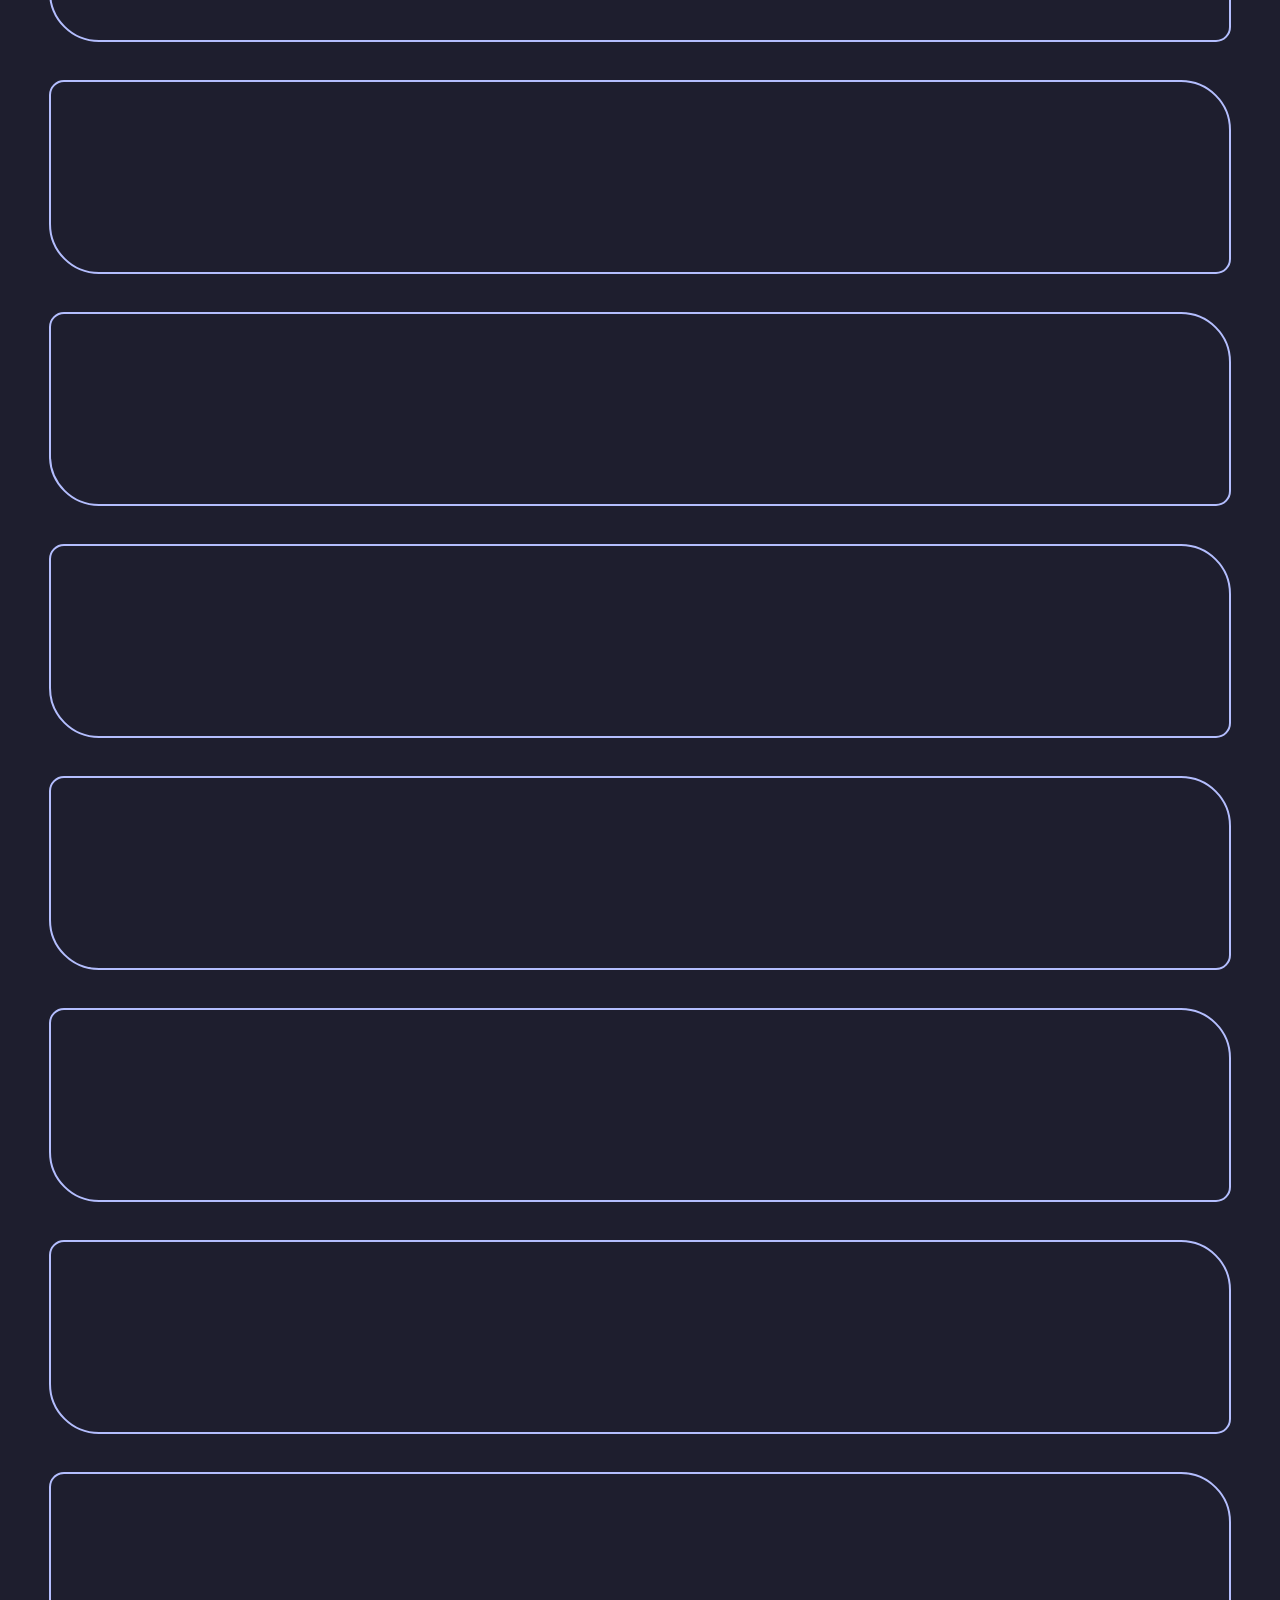
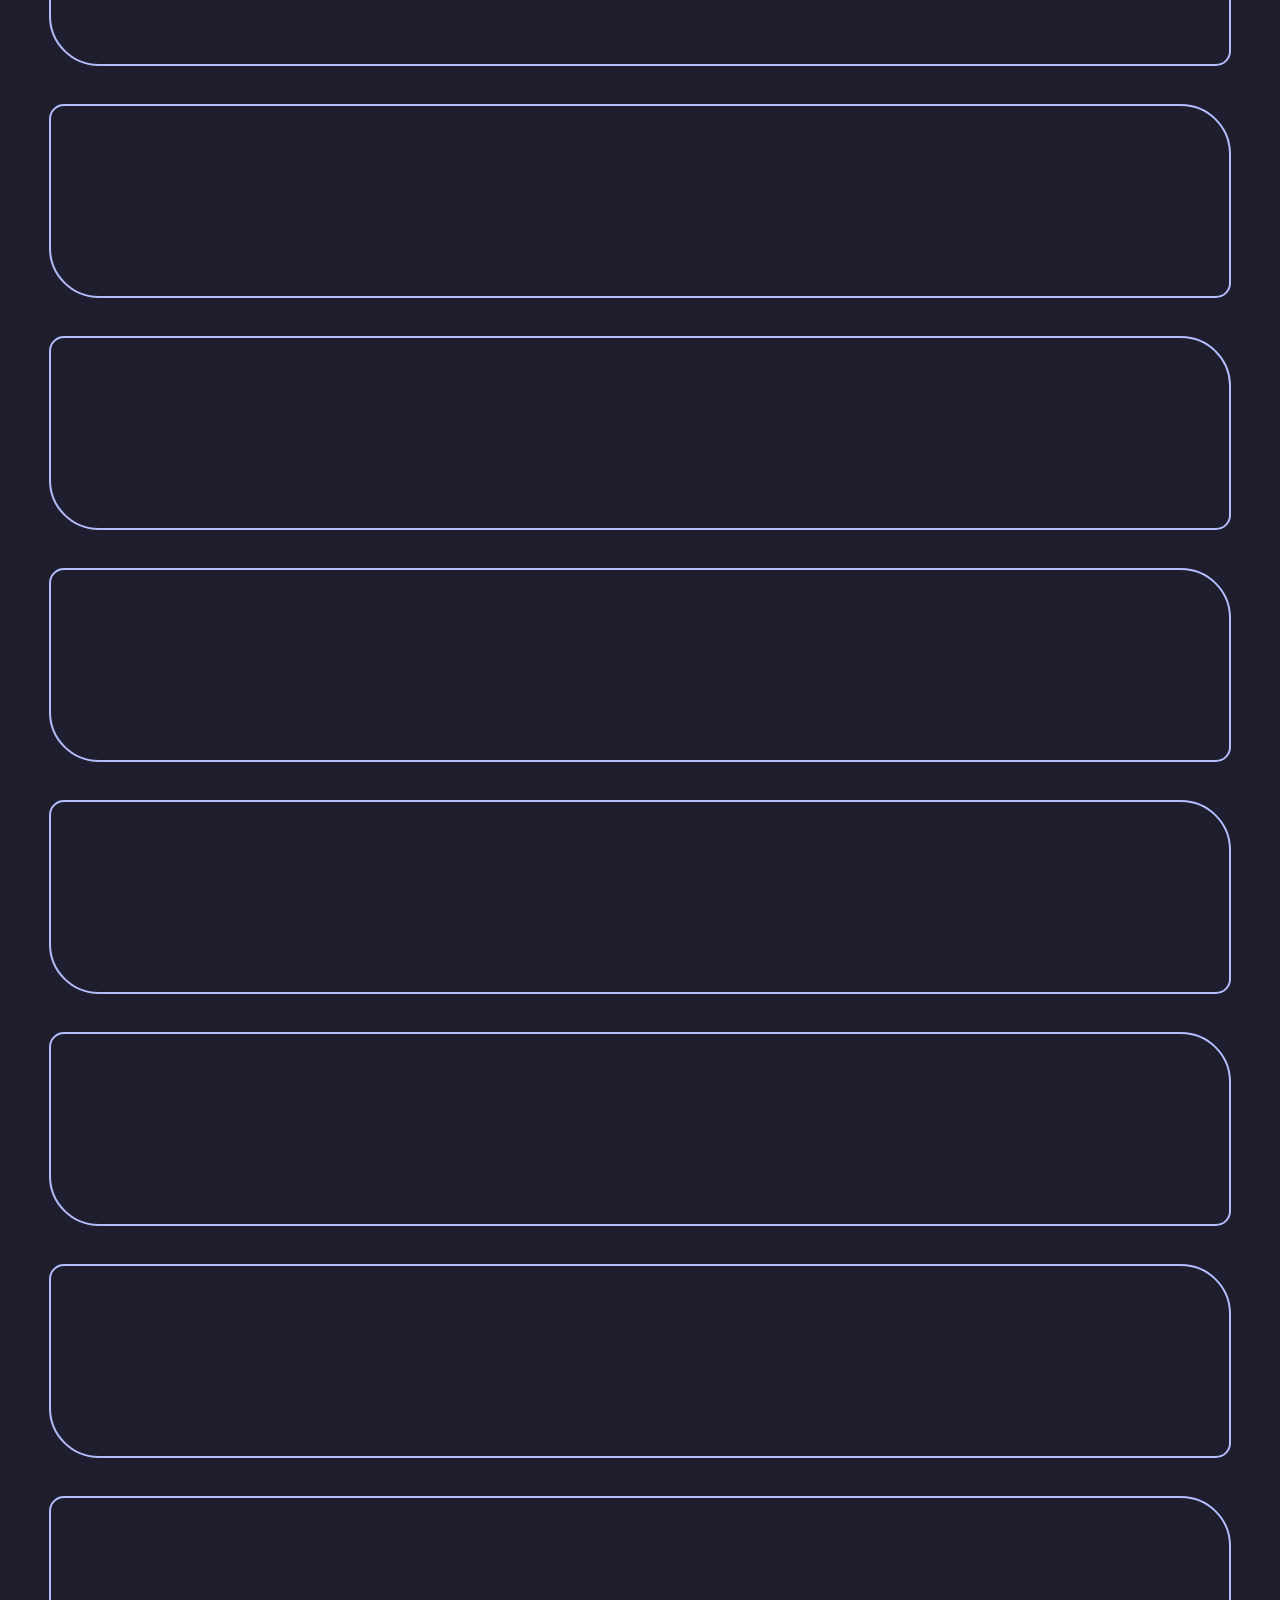
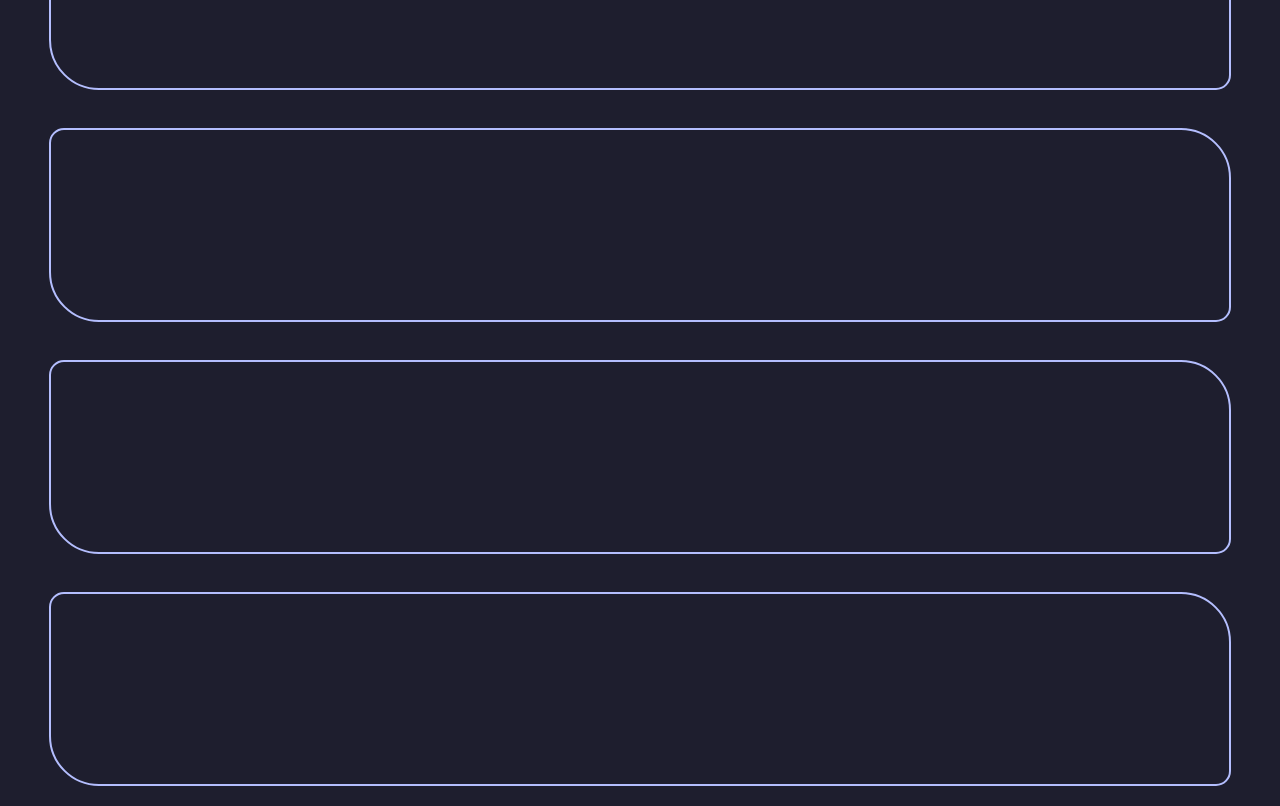
==== commit 462be1dc: "." ====
--- a/video.html
+++ b/video.html
@@ -40,7 +40,7 @@
         <div class="my_other_div">
             <h2>Bonus >.<</h2>
             <h2>Aquí es dónde podrás encontrar todos los...</h2>
-            <h2>script src="https://cdn.fluidplayer.com/v3/current/fluidplayer.min.js" /script</h2>
+            <h2>"Video HTML Tag"</h2>
             <img src="assets/gifs/yakusa_peropero.gif">
         </div>
         <div class="my_other_div" style="margin-top: 20px;">
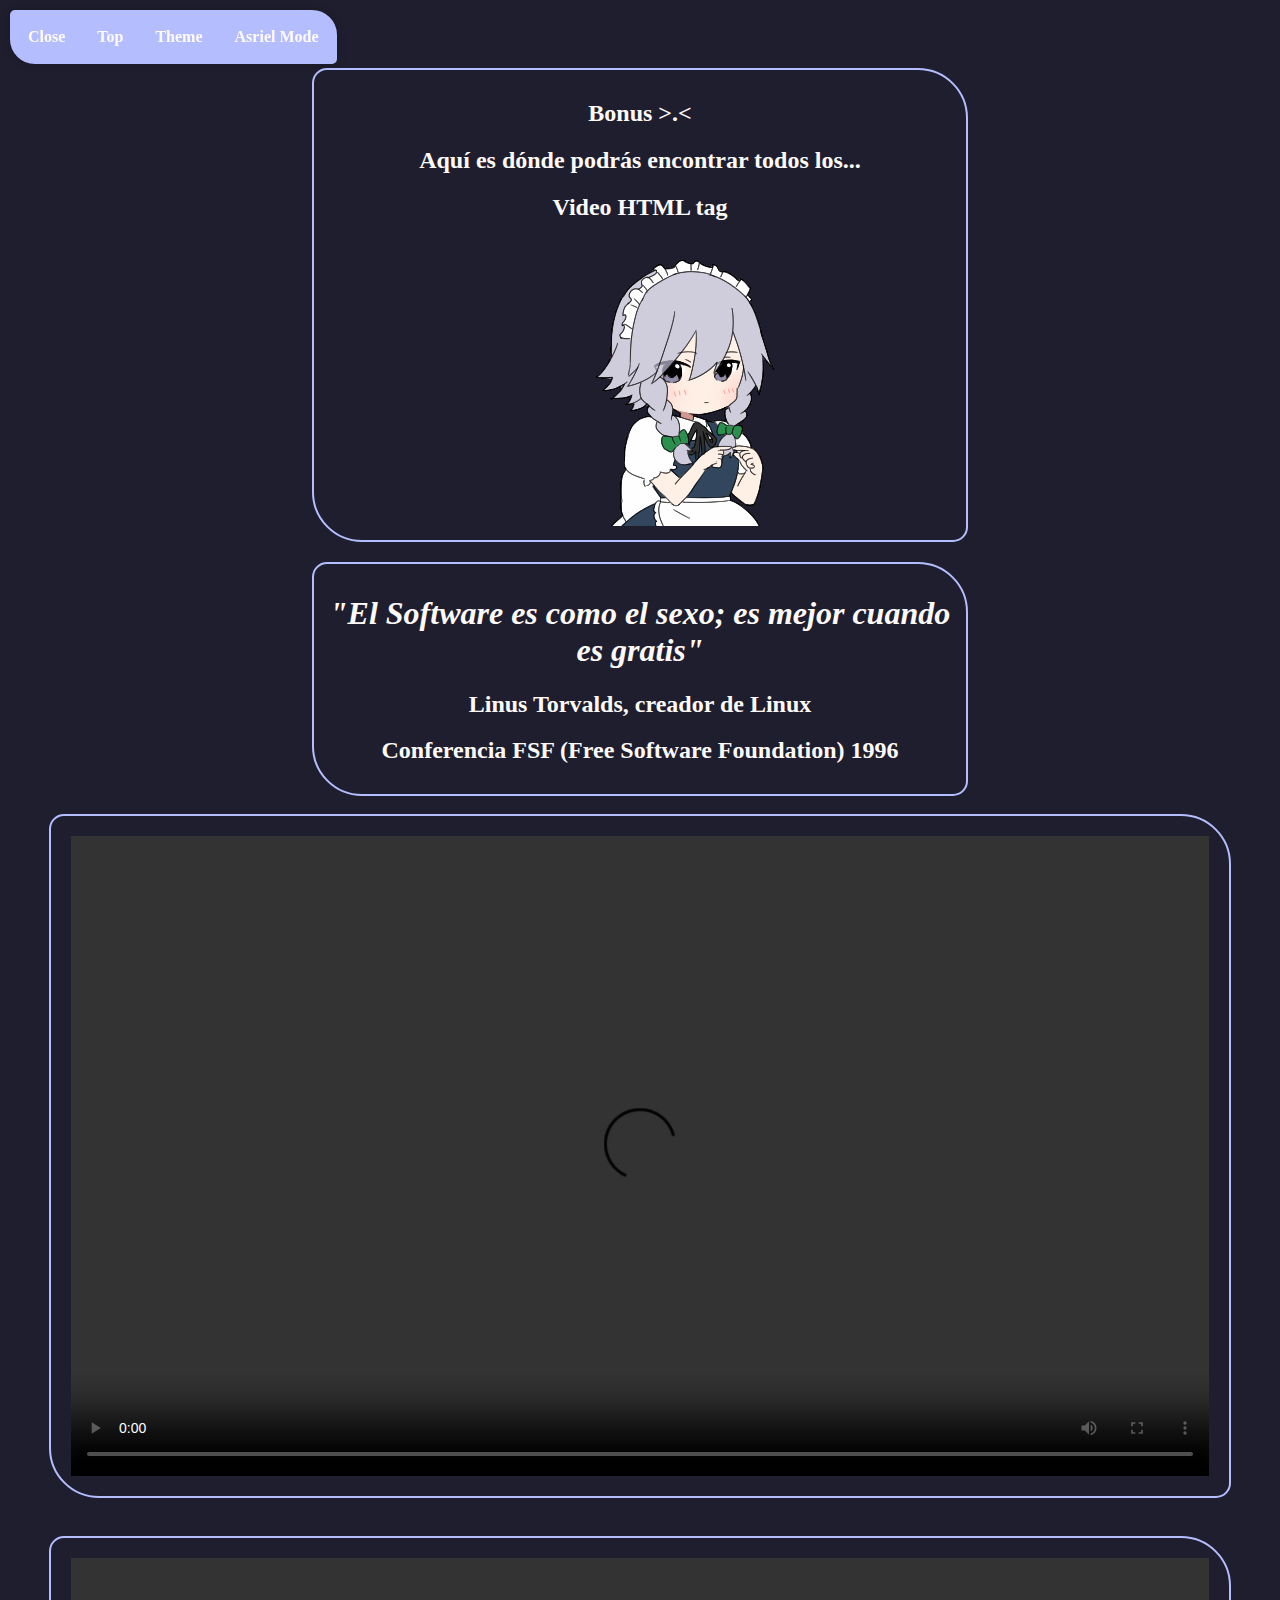
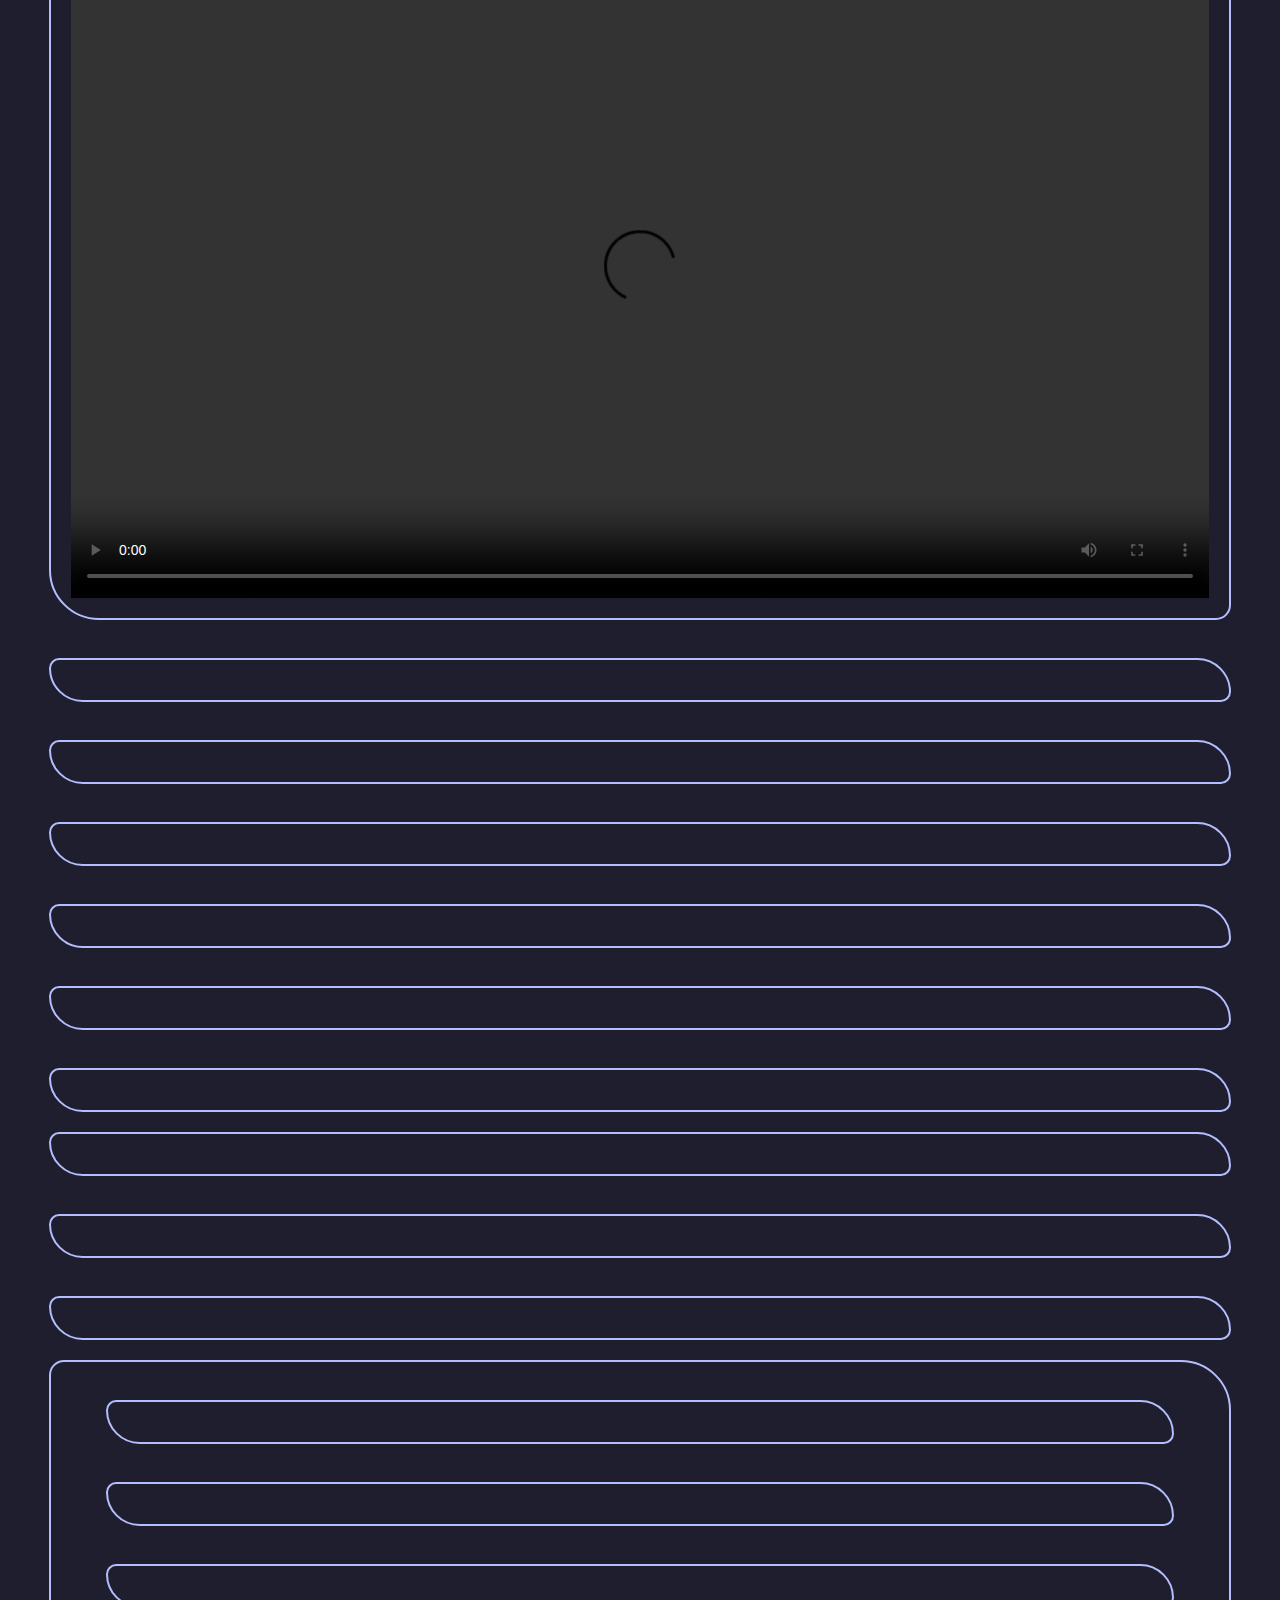
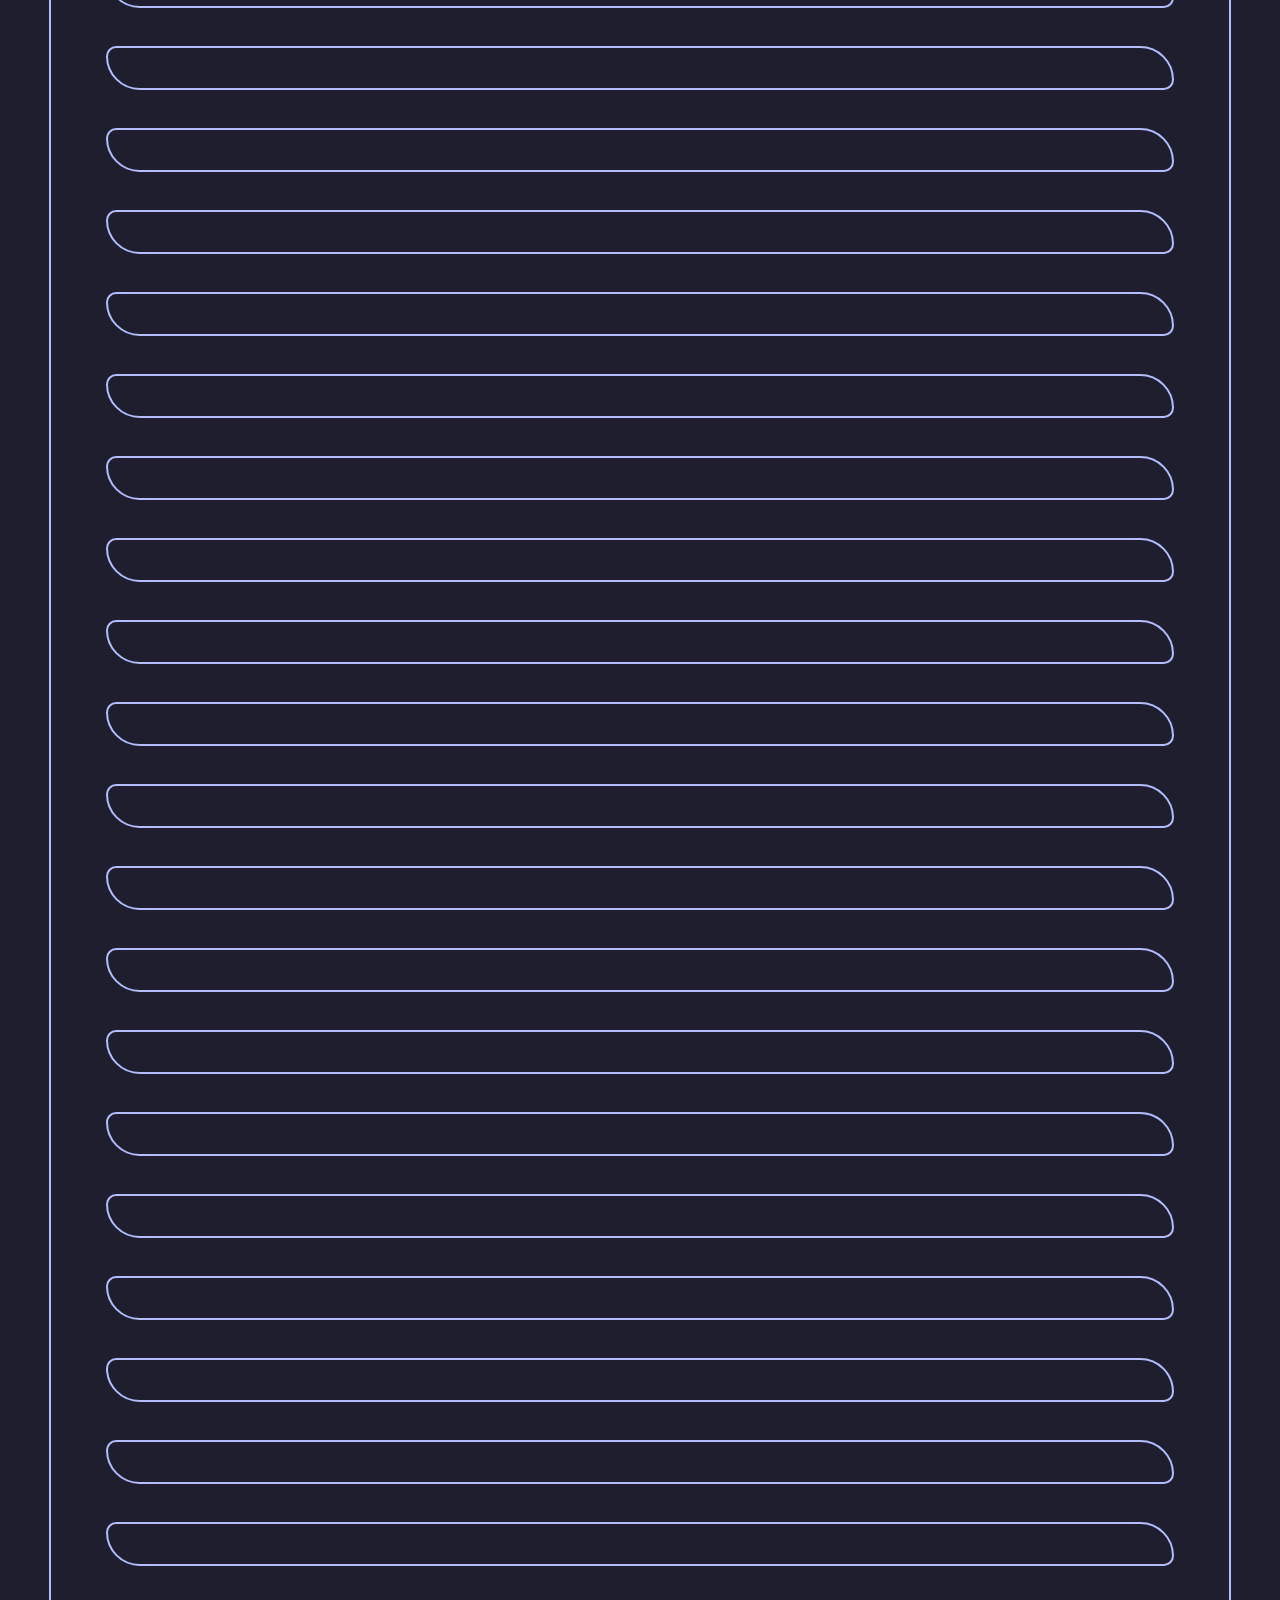
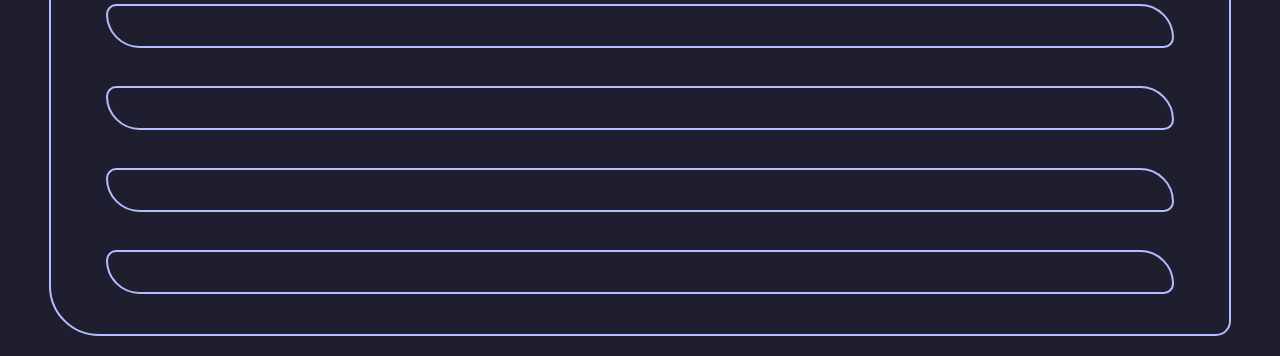
==== commit 1336a3c2: "cleaning up non working videos" ====
--- a/video.html
+++ b/video.html
@@ -40,7 +40,7 @@
         <div class="my_other_div">
             <h2>Bonus >.<</h2>
             <h2>Aquí es dónde podrás encontrar todos los...</h2>
-            <h2>"Video HTML Tag"</h2>
+            <h2>Video HTML tag</h2>
             <img src="assets/gifs/yakusa_peropero.gif">
         </div>
         <div class="my_other_div" style="margin-top: 20px;">
@@ -62,141 +62,140 @@
         </div>
         <br>
         <div class="my_div">
-            <video loop="loop" controls="controls" src="https://nymp4.rule34.xxx//images/5910/ff2c1da621d6c33e84e89fb8f4a30589.mp4?6715909"></video>
-        </div>
-        <br>
-        <div class="my_div">
-            <video id="video-5"><source src="https://nymp4.rule34.xxx//images/6556/316c1372195edde9d45c202aacd1a18c.mp4?7481770" type="video/mp4" />
-        </div>
-        <br>
-        <div class="my_div">
-            <video id="video-6"><source src="https://nymp4.rule34.xxx//images/5748/49910acb0cc53d582aa5595c22bc2a5f.mp4?6537539" type="video/mp4" />
-        </div>
-        <br>
-        <div class="my_div">
-            <video id="video-7"><source src="https://nymp4.rule34.xxx//images/5801/bc5542ff843984aabcb07b7f454b09d4.mp4?6595112" type="video/mp4" />
-        </div>
-        <br>
-        <div class="my_div">
-            <video id="video-8"><source src="https://nymp4.rule34.xxx//images/5469/642317265fbb57473fd3c654faafd3a4.mp4?6227428" type="video/mp4" />
-        </div>
-        <div class="my_div">
-            <video id="video-9"><source src="https://nymp4.rule34.xxx//images/5910/ff2c1da621d6c33e84e89fb8f4a30589.mp4?6715909" type="video/mp4" />
-        </div>
-        <br>
-        <div class="my_div">
-            <video id="video-10"><source src="https://ws-cdn-video.rule34.xxx//images/5098/43e2ef480eb3e6bb92064782107426c8.mp4?5811635" type="video/mp4" />
-        </div>
-        <br>
-        <div class="my_div">
-            <video id="video-11"><source src="https://nymp4.rule34.xxx//images/5721/9eab1185e993cd6f5bd4913c2b8dda6c.mp4?6503607" type="video/mp4" />
-        </div>
-        <div class="my_div">
-            <video id="video-12"><source src="https://ws-cdn-video.rule34.xxx//images/5232/0a68012be99d0d34a4f819dc60126af1.mp4?5960444" type="video/mp4" />
-        </div>
-        <br>
-        <div class="my_div">
-            <video id="video-13"><source src="https://ws-cdn-video.rule34.xxx//images/6219/fa48cc8f84180365515a86c5479a78b9.mp4?7077910" type="video/mp4" />
-        </div>
-        <br>
-        <div class="my_div">
-            <video id="video-14"><source src="https://ws-cdn-video.rule34.xxx//images/5807/a6bf01136cf49f34d7915f8704185adb.mp4?6601416" type="video/mp4" />
-        </div>
-        <br>
-        <div class="my_div">
-            <video id="video-15"><source src="https://ws-cdn-video.rule34.xxx//images/4557/7687c57b9348754b73e85c70694c6054.mp4?5190287" type="video/mp4" />
+            
+        </div>
+        <br>
+        <div class="my_div">
+            
+        </div>
+        <br>
+        <div class="my_div">
+            
+        </div>
+        <br>
+        <div class="my_div">
+            
+        </div>
+        <br>
+        <div class="my_div">
+            
+        </div>
+        <div class="my_div">
+           
+        </div>
+        <br>
+        <div class="my_div">
+            
+        </div>
+        <br>
+        <div class="my_div">
+            
+        </div>
+        <div class="my_div">
+            
+        <br>
+        <div class="my_div">
+            
+        </div>
+        <br>
+        <div class="my_div">
+            
+        </div>
+        <br>
+        <div class="my_div">
+            
         </div>  
         <br>
         <div class="my_div">
-            <video id="video-16"><source src="https://ws-cdn-video.rule34.xxx//images/6253/f6b5d26ee2c98a7382beeace38108f87.mp4?7118780" type="video/mp4" />
-        </div>
-        <br>
-        <div class="my_div">
-            <video id="video-17"><source src="https://ws-cdn-video.rule34.xxx//images/3255/5a7ef0d115fe16049c8e39bc165be464.mp4?6870046" type="video/mp4" />
-        </div>
-        <br>
-        <div class="my_div">
-            <video id="video-18"><source src="https://nymp4.rule34.xxx//images/6552/fed862476e52bc04a6a888c0a351f4fe.mp4?7477387" type="video/mp4" />
-        </div>
-        <br>
-        <div class="my_div">
-            <video id="video-19"><source src="https://nymp4.rule34.xxx//images/6125/7cd503f64f131852a0fa650f64ea0350.mp4?6968227" type="video/mp4" />
-        </div>
-        <br>
-        <div class="my_div">
-            <video id="video-20"><source src="https://nymp4.rule34.xxx//images/6681/13f6c2407fc9270fff52ccd055d2f0e5.mp4?7625909" type="video/mp4" />
+            
+        </div>
+        <br>
+        <div class="my_div">
+            
+        </div>
+        <br>
+        <div class="my_div">
+            
+        </div>
+        <br>
+        <div class="my_div">
+           
+        </div>
+        <br>
+        <div class="my_div">
+            
         </div> 
         <br>
         <div class="my_div">
-            <video id="video-21"><source src="https://ws-cdn-video.rule34.xxx//images/6263/6250880a1d4a1196b1bfd54449b267c8.mp4?7130638" type="video/mp4" />
-        </div>
-        <br>
-        <div class="my_div">
-            <video id="video-22"><source src="https://ws-cdn-video.rule34.xxx//images/6786/41ba57466c10364e0538998ddcac1f9b.mp4?7746998" type="video/mp4" />
-        </div>
-        <br>
-        <div class="my_div">
-            <video id="video-23"><source src="https://nymp4.rule34.xxx//images/6650/6772b0fc892f28682dd637c8bee5d13d.mp4?7588942" type="video/mp4" />
-        </div>
-        <br>
-        <div class="my_div">
-            <video id="video-24"><source src="https://ws-cdn-video.rule34.xxx//images/6401/72d57876890f1716182b25a5d47d1ba6.mp4?7305550" type="video/mp4" />
-        </div>
-        <br>
-        <div class="my_div">
-            <video id="video-25"><source src="https://nymp4.rule34.xxx//images/6794/768cbcfd402da0ab1376d297a9cde426.mp4?7756139" type="video/mp4" />
-        </div>
-        <br>
-        <div class="my_div">
-            <video id="video-26"><source src="https://ws-cdn-video.rule34.xxx//images/6396/567c0b166ee96a6f791c15cdc3480882.mp4?7299657" type="video/mp4" />
-        </div>
-        <br>
-        <div class="my_div">
-            <video id="video-27"><source src="https://nymp4.rule34.xxx//images/6825/e9bfe7c8218fb5bf1a71369f6f78a53e.mp4?7789742" type="video/mp4" />
-        </div>
-        <br>
-        <div class="my_div">
-            <video id="video-28"><source src="https://ws-cdn-video.rule34.xxx//images/5721/5ef5d5ac0a9b35ee92f6b54a514f03da.mp4?6503765" type="video/mp4" />
-        </div>
-        <br>
-        <div class="my_div">
-            <video id="video-29"><source src="https://ws-cdn-video.rule34.xxx//images/6054/f76395f0255b357dfbe2cccc5829a82a.mp4?7295029" type="video/mp4" />
-        </div>
-        <br>
-        <div class="my_div">
-            <video id="video-30"><source src="https://ws-cdn-video.rule34.xxx//images/4425/69ea23f566ba6666822a5fdc38558f20.mp4?5039314" type="video/mp4" />
-        </div>
-        <br>
-        <div class="my_div">
-            <video id="video-31"><source src="https://ws-cdn-video.rule34.xxx//images/4490/2143b6d7bc291324d18c11ea4b7ab31e.mp4?5115622" type="video/mp4" />
-        </div>
-        <br>
-        <div class="my_div">
-            <video id="video-32"><source src="https://ws-cdn-video.rule34.xxx//images/4763/f193236d821e871cd8bff45230c2ce09.mp4?5422889" type="video/mp4" />
-        </div>
-        <br>
-        <div class="my_div">
-            <video id="video-33"><source src="https://ws-cdn-video.rule34.xxx//images/4763/eeeaa794836184df3ca3833a932c62c9.mp4?5422872" type="video/mp4" />
-        </div>
-        <br>
-        <div class="my_div">
-            <video id="video-34"><source src="https://ws-cdn-video.rule34.xxx//images/5477/4e0cde075221bd05858994f407ce923a.mp4?6279777" type="video/mp4" />
-        </div>
-        <br>
-        <div class="my_div">
-            <video id="video-35"><source src="https://ws-cdn-video.rule34.xxx//images/4334/0e9c56d337a0d957f49410e18285d0f8.mp4?4935048" type="video/mp4" />
-        </div>
-        <br>
-        <div class="my_div">
-            <video id="video-36"><source src="https://ws-cdn-video.rule34.xxx//images/6197/777b47d68a316b5f719a64785fa79361.mp4?7050080" type="video/mp4" />
-        </div>
-        <br>
-        <div class="my_div">
-            <video id="video-37"><source src="https://ws-cdn-video.rule34.xxx//images/4308/0b38d73f4b7ea8ac3bbc15355fe223dd.mp4?4902348" type="video/mp4" />
-        </div>
-        <br>
-        <div class="my_div">
-            <video id="video-38"><source src="https://nymp4.rule34.xxx//images/6955/cd9a1125250d00705cfc627ab0f84235.mp4?7934285" type="video/mp4" />
+            
+        </div>
+        <br>
+        <div class="my_div">
+            
+        </div>
+        <br>
+        <div class="my_div">
+            
+        </div>
+        <br>
+        <div class="my_div">
+            
+        </div>
+        <br>
+        <div class="my_div">
+            
+        </div>
+        <br>
+        <div class="my_div">
+            
+        </div>
+        <br>
+        <div class="my_div">
+            
+        </div>
+        <br>
+        <div class="my_div">
+            
+        </div>
+        <br>
+        <div class="my_div">
+            
+        </div>
+        <br>
+        <div class="my_div">
+            
+        </div>
+        <br>
+        <div class="my_div">
+            
+        </div>
+        <br>
+        <div class="my_div">
+            
+        </div>
+        <br>
+        <div class="my_div">
+            
+        </div>
+        <br>
+        <div class="my_div">
+            
+        </div>
+        <br>
+        <div class="my_div">
+            
+        </div>
+        <br>
+        <div class="my_div">
+            
+        </div>
+        <br>
+        <div class="my_div">
+            
+        </div>
+        <br>
+        <div class="my_div">
+            
         </div>        
     </body>
 </html>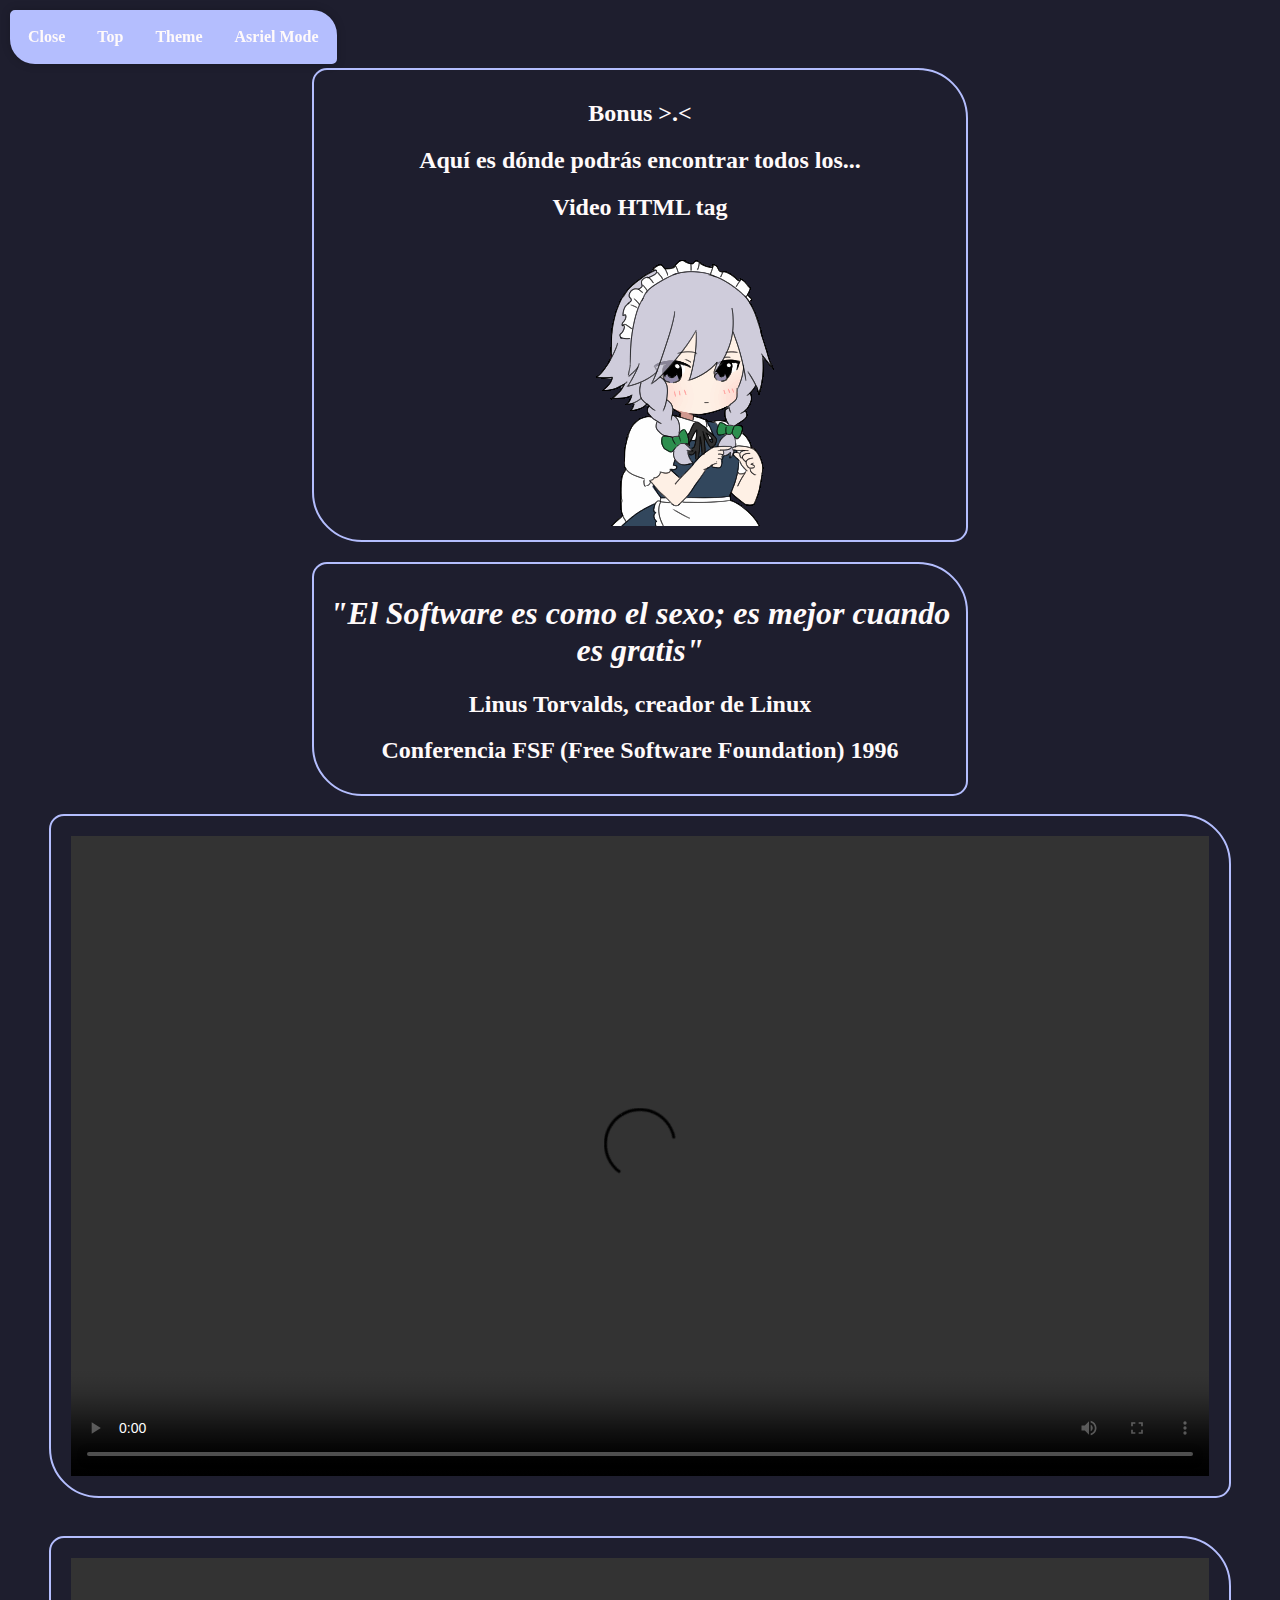
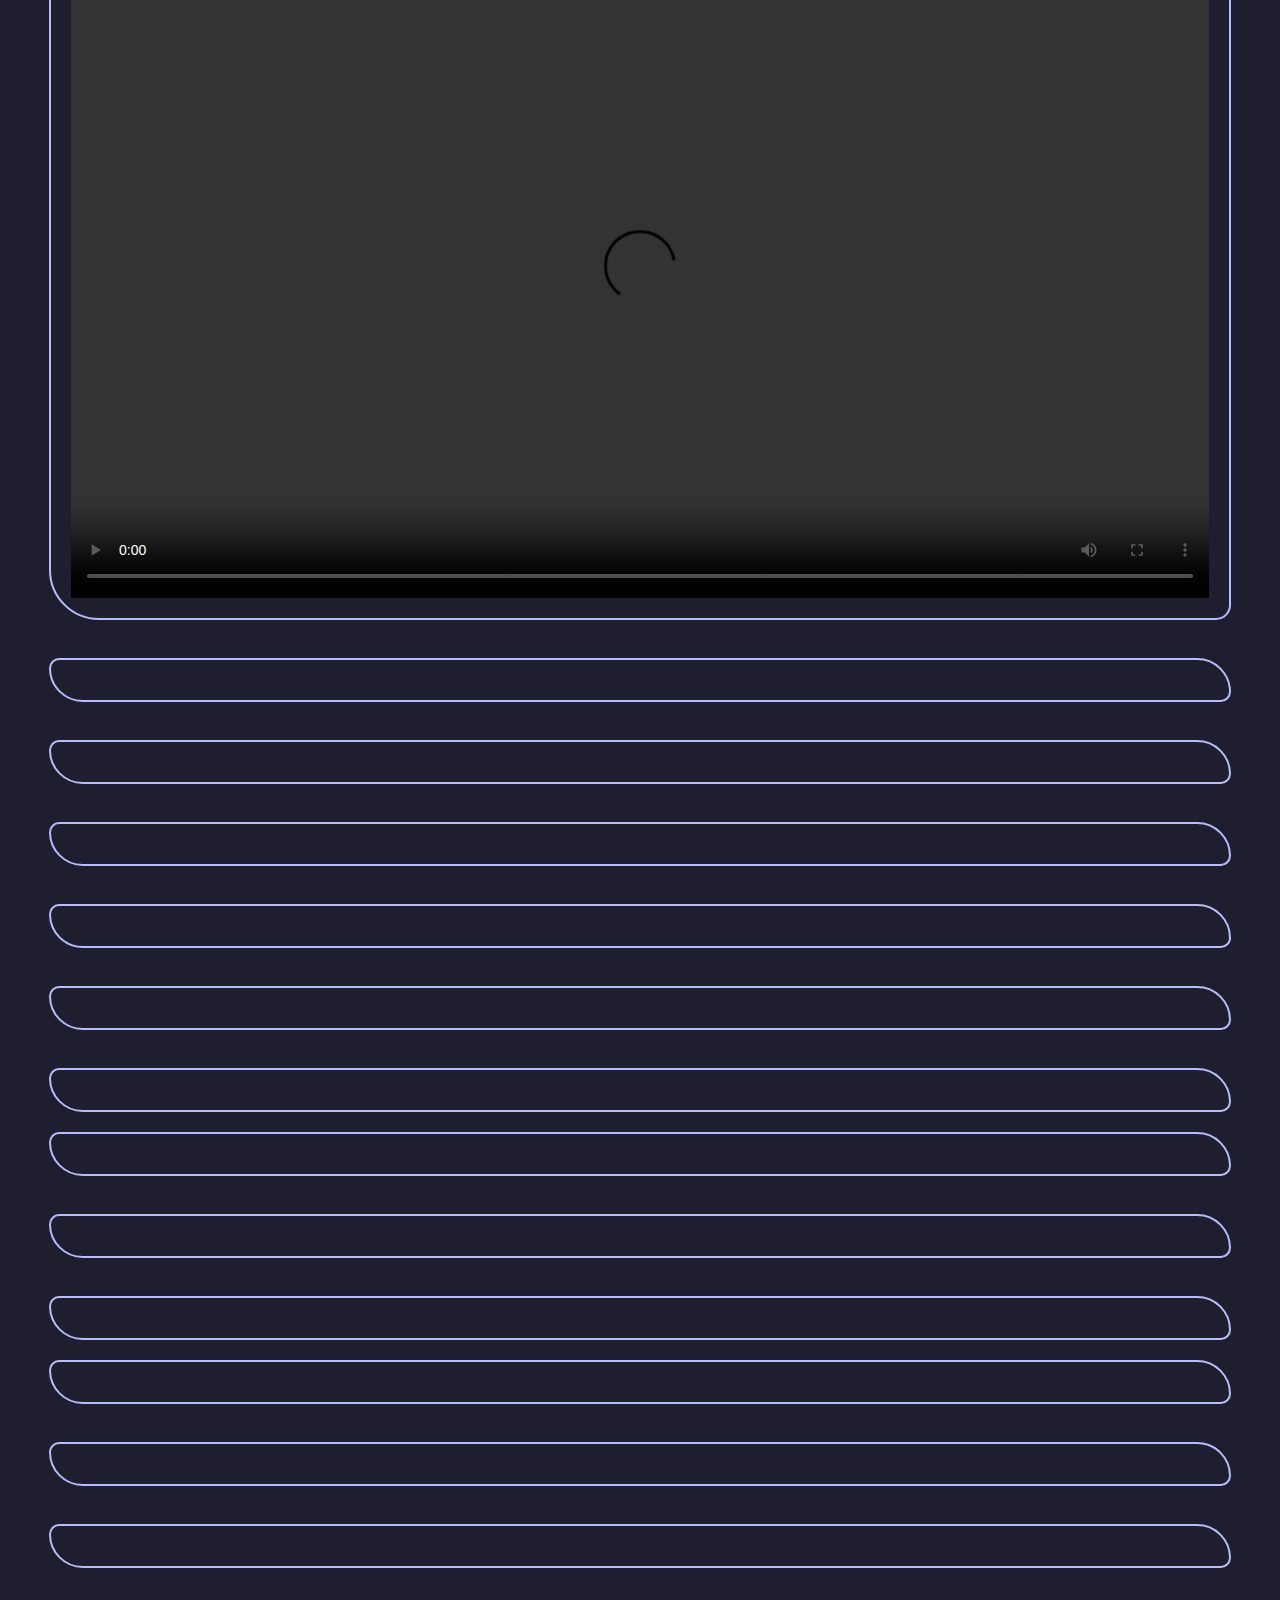
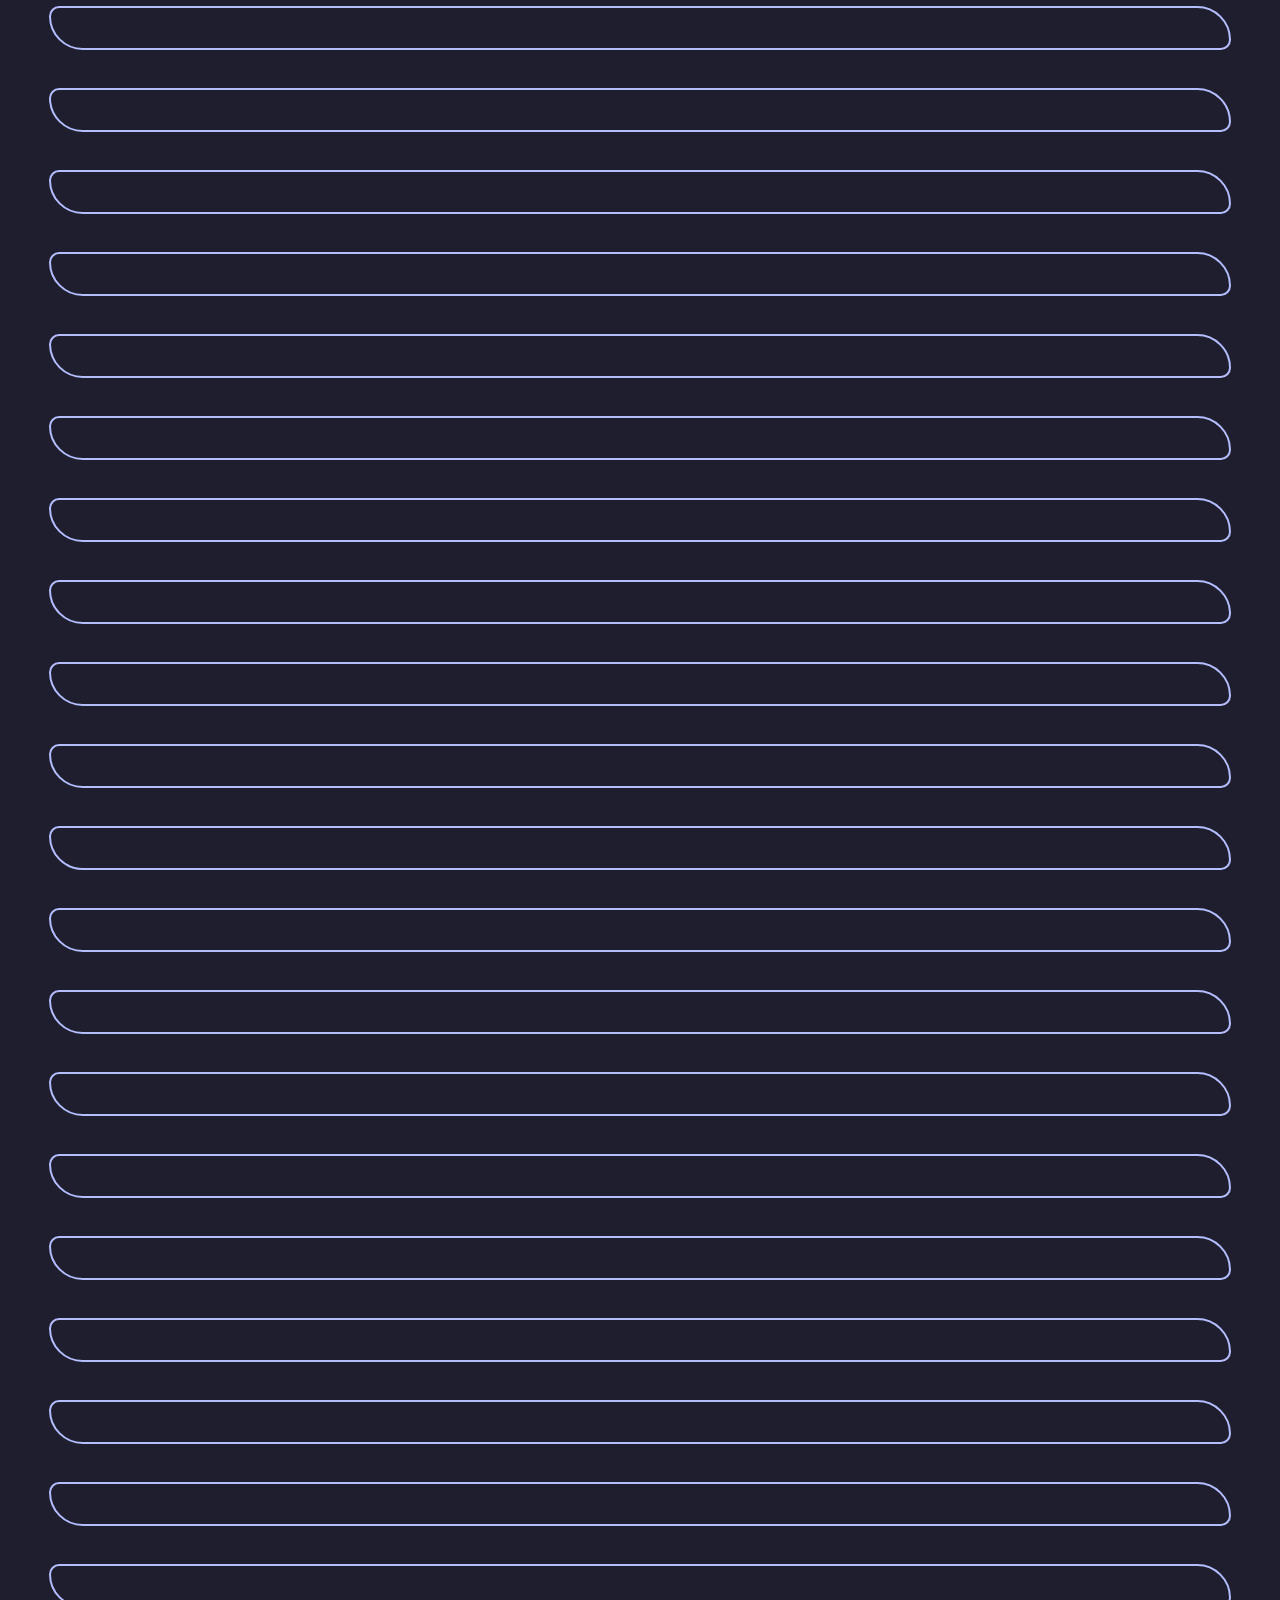
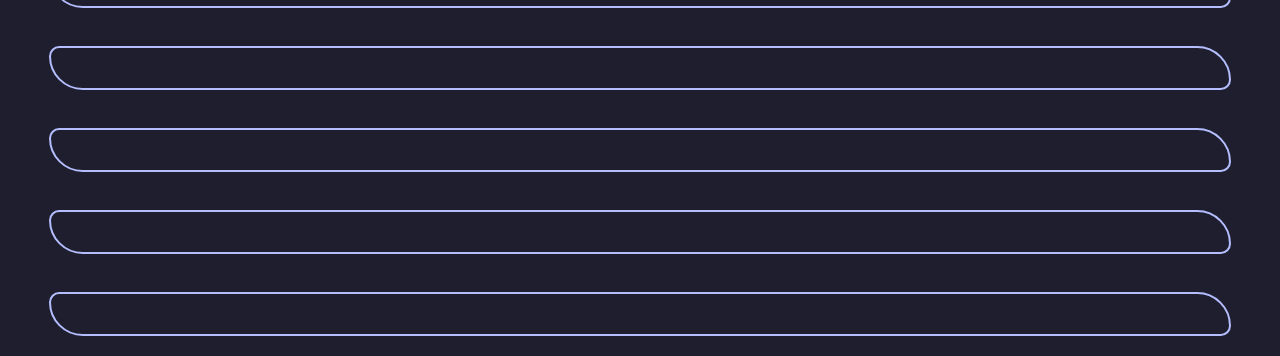
==== commit a1b66fc0: "." ====
--- a/video.html
+++ b/video.html
@@ -93,6 +93,7 @@
         </div>
         <div class="my_div">
             
+        </div>
         <br>
         <div class="my_div">
             
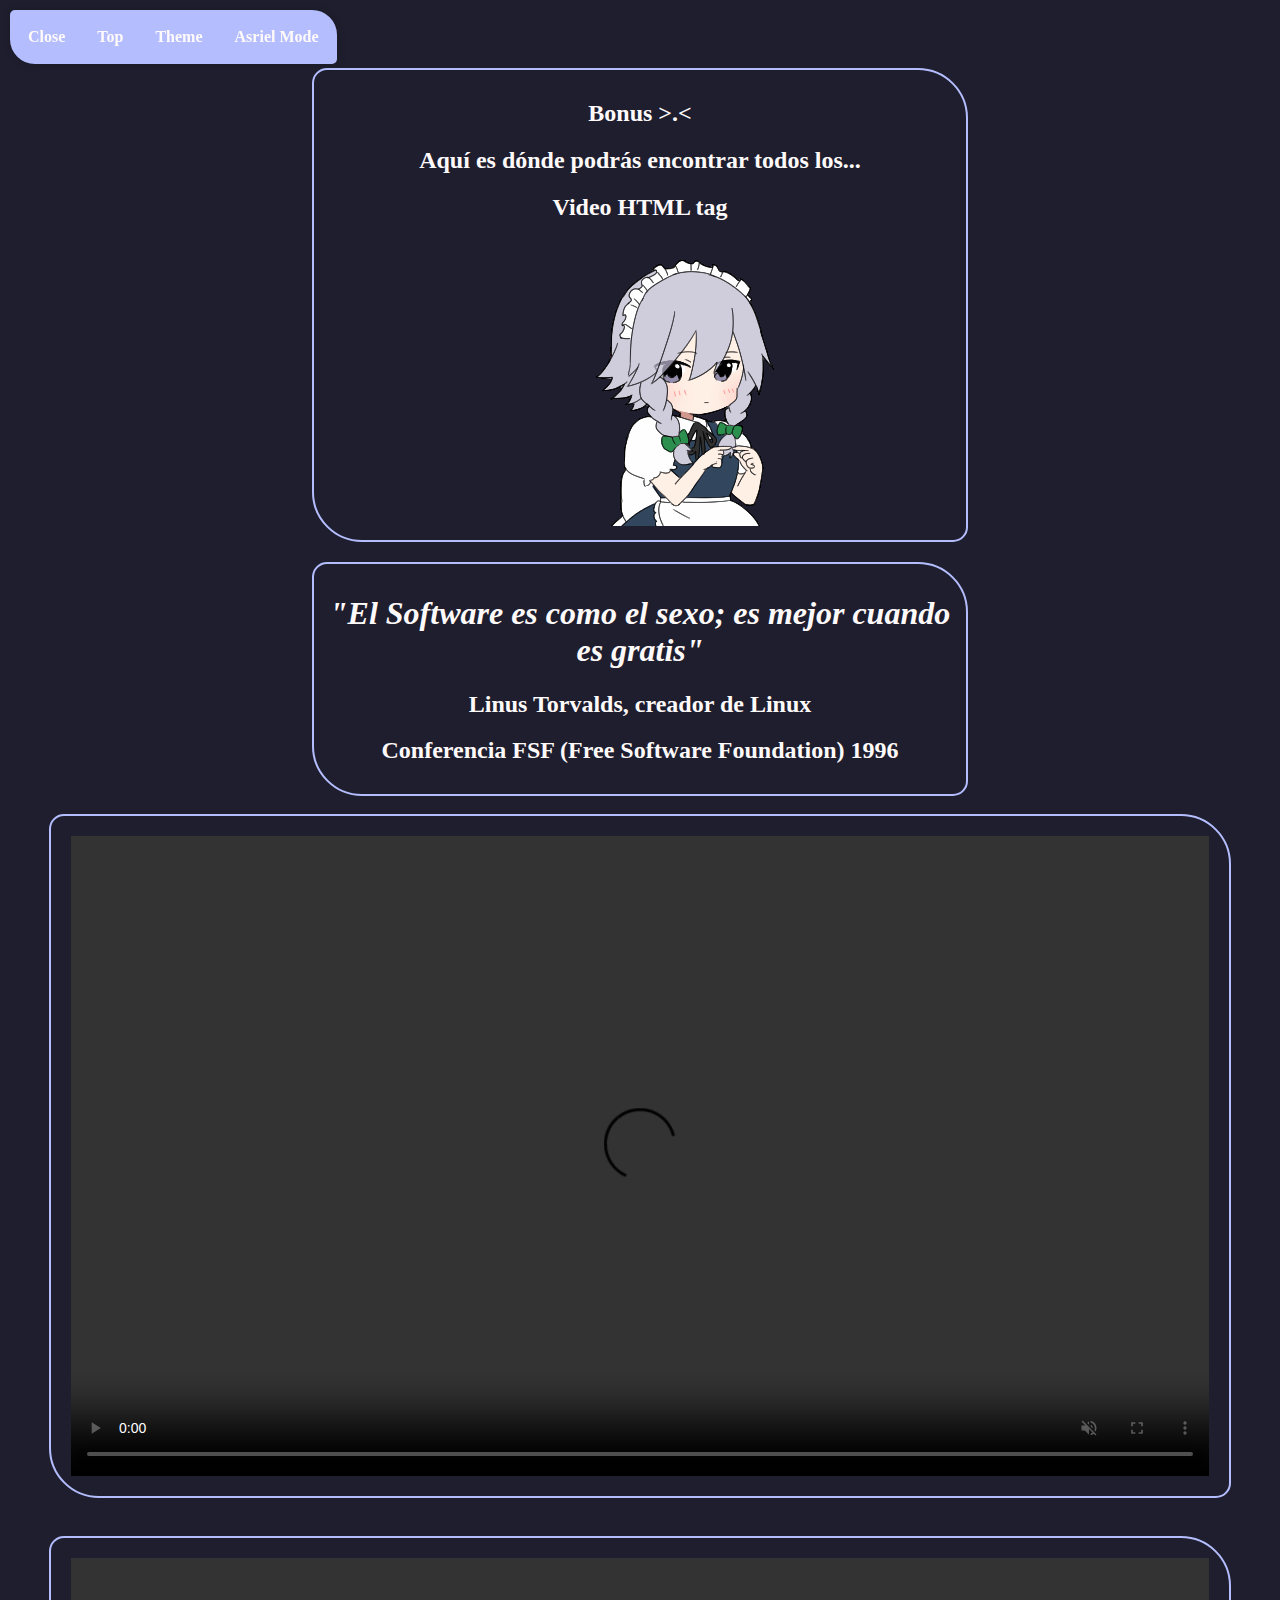
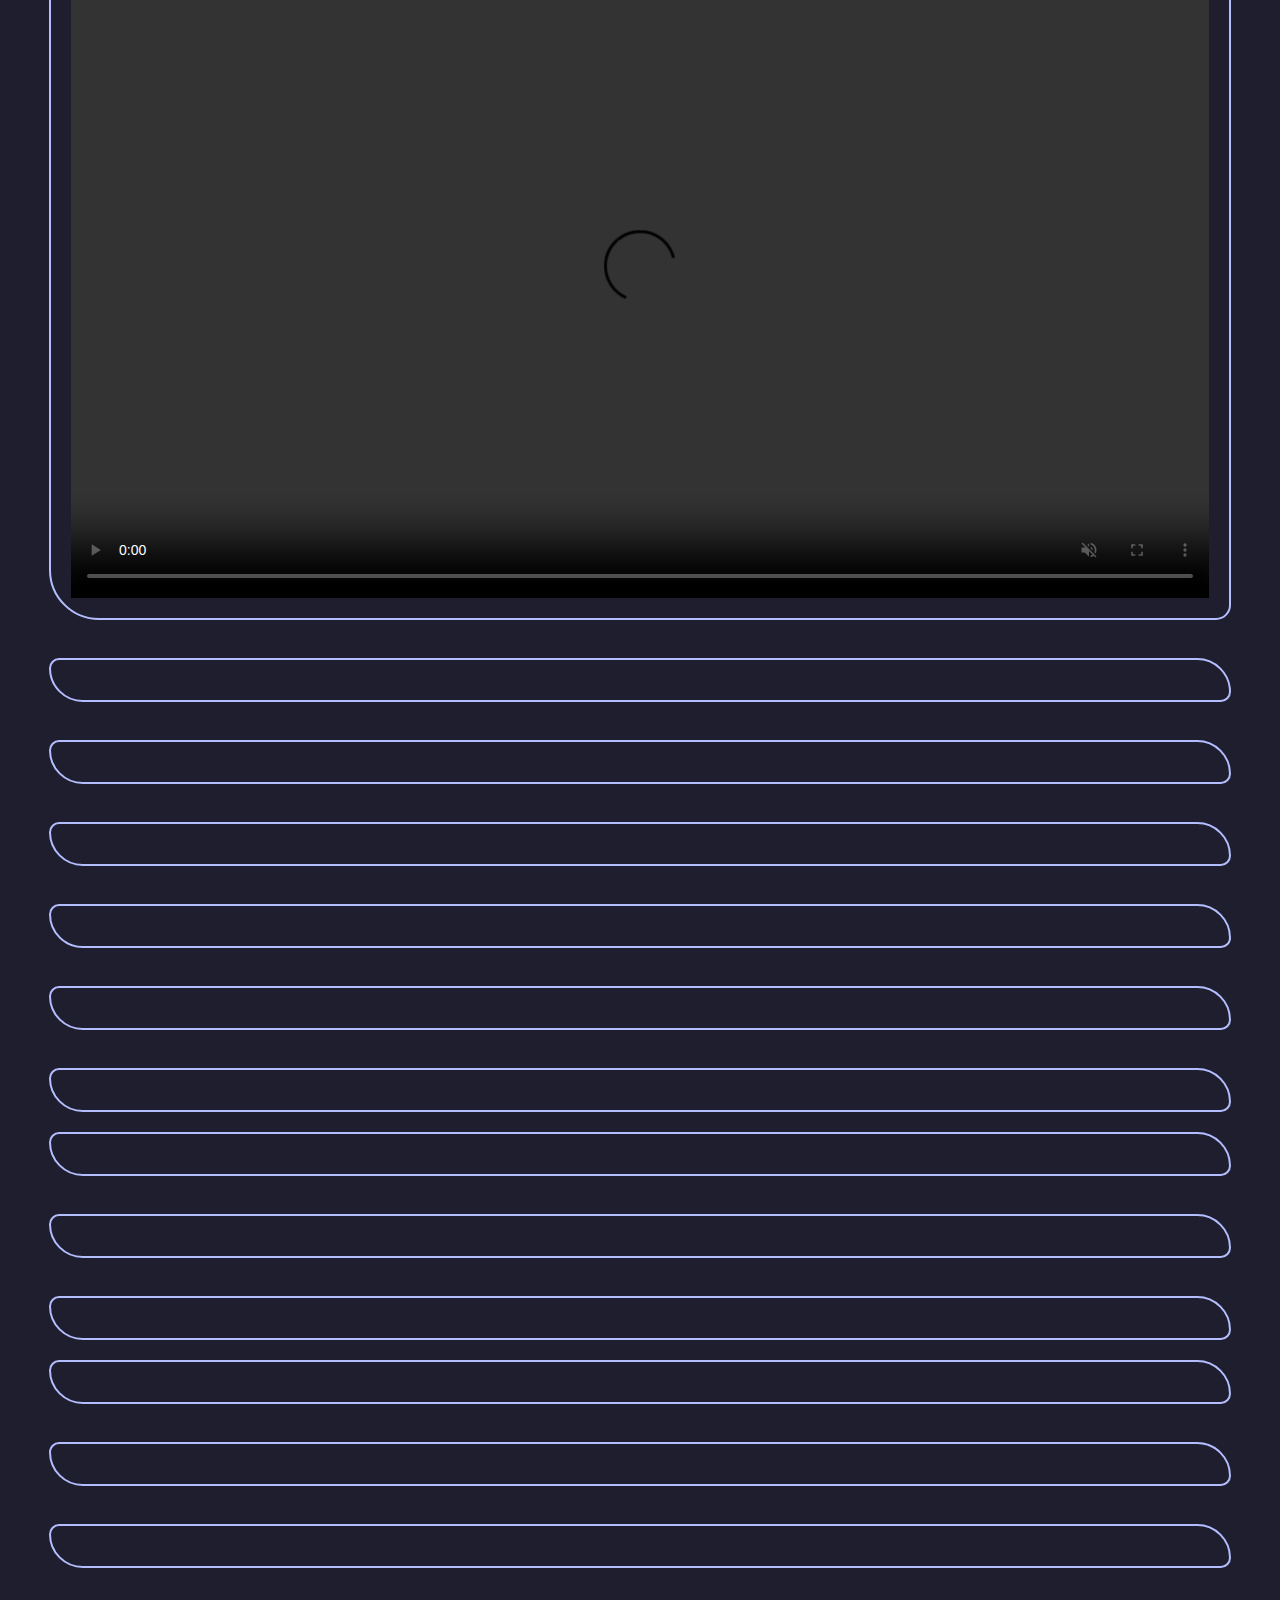
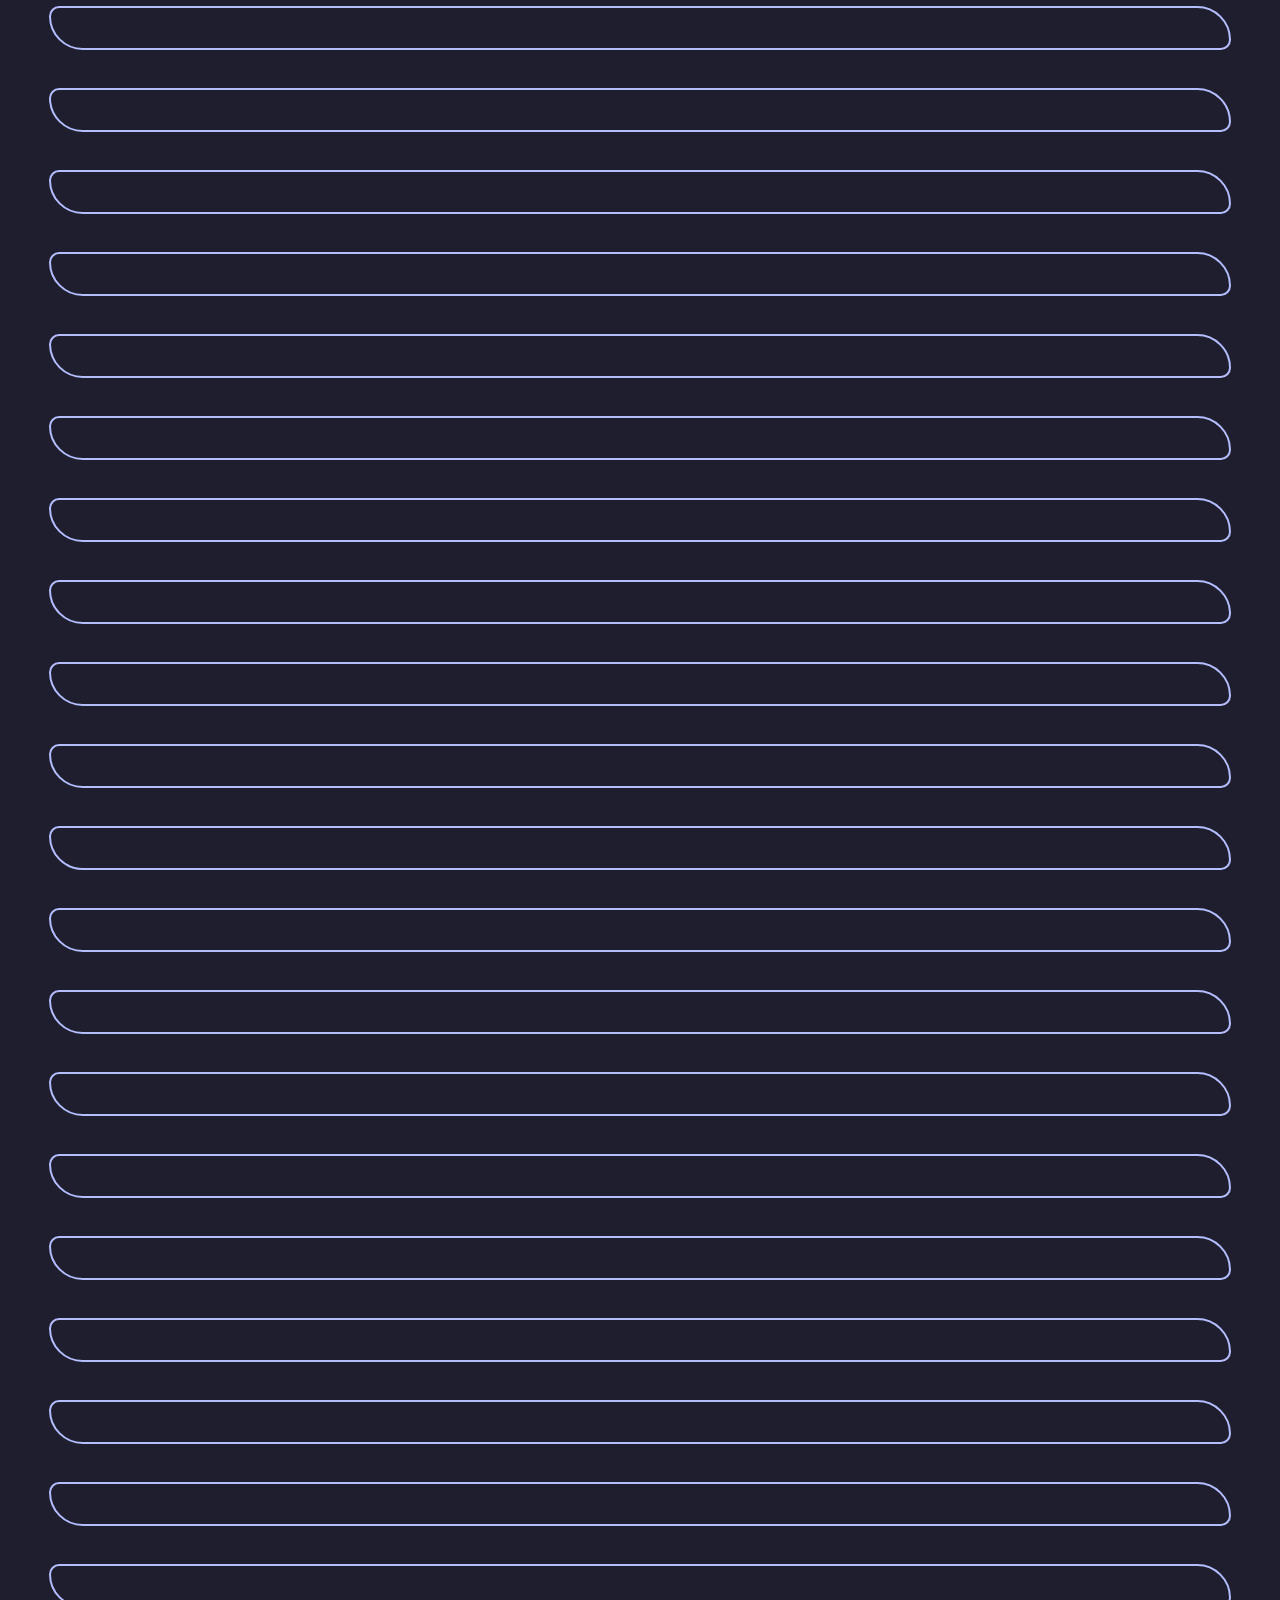
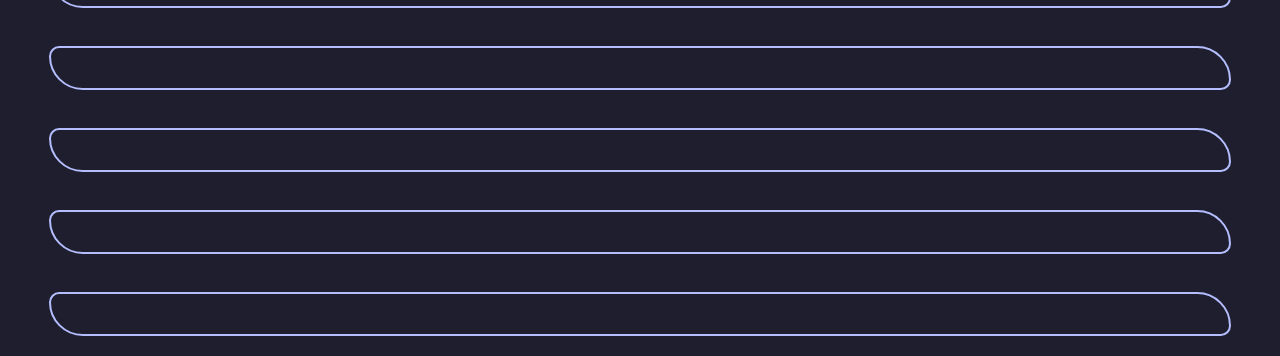
==== commit faa7b61d: "muted videos on play" ====
--- a/video.html
+++ b/video.html
@@ -50,11 +50,11 @@
         </div>
         <br>
         <div class="my_div">
-            <video id="image" class="fit-width" loop="loop" controls="controls" src="https://cdn.donmai.us/original/28/0f/__elysia_and_elysia_honkai_and_1_more_drawn_by_lerico213_shirakamii_and_tomato_manme_voice_actor__280fe2bcf5ad525856b99296afd5edd9.mp4" __idm_id__="2940929" width="1920" height="1080"></video>
-        </div>
-        <br>
-        <div class="my_div">
-            <video id="image" class="fit-width" loop="loop" controls="controls" src="https://cdn.donmai.us/original/d2/c3/__aether_and_shenhe_genshin_impact_drawn_by_shirakamii_tomato_manme_voice_actor_and_volkor__d2c3c221ffcb75d77372f3860f01213f.mp4" __idm_id__="2891777" width="1920" height="1080"></video>
+            <video id="image" class="fit-width" loop="loop" controls="controls" muted src="https://cdn.donmai.us/original/28/0f/__elysia_and_elysia_honkai_and_1_more_drawn_by_lerico213_shirakamii_and_tomato_manme_voice_actor__280fe2bcf5ad525856b99296afd5edd9.mp4" __idm_id__="2940929" width="1920" height="1080"></video>
+        </div>
+        <br>
+        <div class="my_div">
+            <video id="image" class="fit-width" loop="loop" controls="controls" muted src="https://cdn.donmai.us/original/d2/c3/__aether_and_shenhe_genshin_impact_drawn_by_shirakamii_tomato_manme_voice_actor_and_volkor__d2c3c221ffcb75d77372f3860f01213f.mp4" __idm_id__="2891777" width="1920" height="1080"></video>
         </div>
         <br>
         <div class="my_div">
